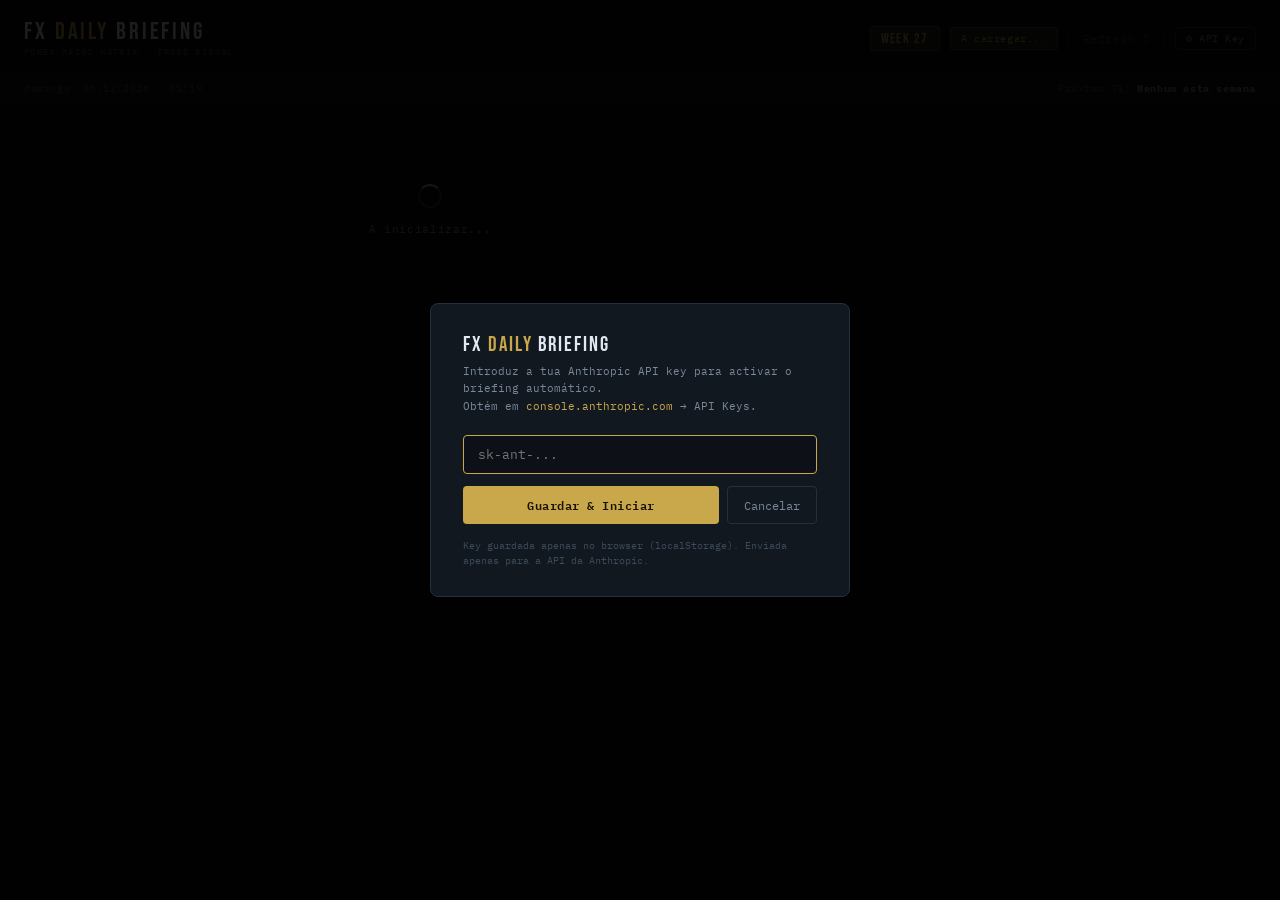
==== index.html @ d5dde2bd "Update index.html" ====
<!DOCTYPE html>
<html lang="en">
<head>
<meta charset="UTF-8">
<meta name="viewport" content="width=device-width, initial-scale=1.0">
<title>FX Daily Briefing</title>
<link href="https://fonts.googleapis.com/css2?family=Bebas+Neue&family=IBM+Plex+Mono:wght@300;400;600&display=swap" rel="stylesheet">
<style>
:root {
  --bg: #080b0f;
  --surface: #0d1117;
  --card: #111820;
  --border: #1c2430;
  --border2: #243040;
  --gold: #c9a84c;
  --gold-dim: rgba(201,168,76,0.12);
  --gold-border: rgba(201,168,76,0.3);
  --green: #3de888;
  --green-dim: rgba(61,232,136,0.1);
  --green-glow: rgba(61,232,136,0.25);
  --amber: #f5a623;
  --amber-dim: rgba(245,166,35,0.1);
  --amber-glow: rgba(245,166,35,0.25);
  --red: #e84545;
  --red-dim: rgba(232,69,69,0.1);
  --red-glow: rgba(232,69,69,0.3);
  --text: #e2e8f0;
  --text2: #7a8898;
  --text3: #3d4a58;
}
* { margin:0; padding:0; box-sizing:border-box; }
body {
  background: var(--bg);
  color: var(--text);
  font-family: 'IBM Plex Mono', monospace;
  min-height: 100vh;
  padding: 0;
}
.hdr {
  display: flex; justify-content: space-between; align-items: center;
  padding: 20px 24px 16px;
  border-bottom: 0.5px solid var(--border);
  flex-wrap: wrap; gap: 12px;
  position: sticky; top: 0; z-index: 10;
  background: var(--bg);
}
.logo {
  font-family: 'Bebas Neue', sans-serif;
  font-size: 1.5rem; letter-spacing: 0.12em; color: var(--text);
  line-height: 1;
}
.logo span { color: var(--gold); }
.logo-sub {
  font-size: 9px; color: var(--text3); letter-spacing: 0.15em;
  margin-top: 2px; text-transform: uppercase;
}
.hdr-right { display: flex; align-items: center; gap: 10px; flex-wrap: wrap; }
.week-pill {
  font-family: 'Bebas Neue', sans-serif; font-size: 0.9rem;
  letter-spacing: 0.1em; color: var(--gold);
  background: var(--gold-dim); border: 0.5px solid var(--gold-border);
  padding: 3px 10px; border-radius: 3px;
}
.status-badge {
  font-size: 10px; letter-spacing: 0.06em; padding: 4px 10px;
  border-radius: 3px; border: 0.5px solid;
}
.badge-loading { border-color: var(--gold-border); color: var(--gold); background: var(--gold-dim); }
.badge-live { border-color: rgba(61,232,136,0.4); color: var(--green); background: var(--green-dim); }
.badge-error { border-color: rgba(232,69,69,0.4); color: var(--red); background: var(--red-dim); }
.refresh-btn {
  font-size: 11px; padding: 6px 14px; cursor: pointer;
  background: transparent; border: 0.5px solid var(--border2);
  border-radius: 4px; color: var(--text2);
  font-family: 'IBM Plex Mono', monospace; letter-spacing: 0.05em;
  transition: all 0.15s;
}
.refresh-btn:hover:not(:disabled) { border-color: var(--gold); color: var(--gold); }
.refresh-btn:disabled { opacity: 0.35; cursor: default; }
.ts-bar {
  padding: 8px 24px;
  background: var(--surface);
  border-bottom: 0.5px solid var(--border);
  font-size: 10px; color: var(--text3);
  display: flex; justify-content: space-between; align-items: center;
  flex-wrap: wrap; gap: 6px;
}
.ts-bar span { letter-spacing: 0.06em; }
.ts-bar strong { color: var(--text2); }
.main { padding: 20px 24px; max-width: 860px; }
.loading-wrap {
  display: flex; flex-direction: column;
  align-items: center; justify-content: center;
  padding: 60px 20px; gap: 14px;
}
.spinner {
  width: 24px; height: 24px;
  border: 2px solid var(--border2);
  border-top-color: var(--gold);
  border-radius: 50%;
  animation: spin 0.7s linear infinite;
}
@keyframes spin { to { transform: rotate(360deg); } }
.loading-label {
  font-size: 11px; color: var(--text2); letter-spacing: 0.06em;
}
.steps-list { display: flex; flex-direction: column; gap: 5px; width: min(320px, 90vw); margin-top: 4px; }
.step { font-size: 11px; color: var(--text3); padding: 3px 0; display: flex; gap: 8px; }
.step.done { color: var(--green); }
.step.active { color: var(--gold); }
.pair-card {
  background: var(--card);
  border: 0.5px solid var(--border);
  border-radius: 8px;
  padding: 18px 20px;
  margin-bottom: 10px;
  display: flex; align-items: flex-start; gap: 18px;
  transition: border-color 0.2s;
  position: relative; overflow: hidden;
}
.pair-card:hover { border-color: var(--border2); }
.pair-card.card-green { border-left: 3px solid var(--green); }
.pair-card.card-amber { border-left: 3px solid var(--amber); }
.pair-card.card-red { border-left: 3px solid var(--red); }
.semaphore-wrap { flex-shrink: 0; display: flex; flex-direction: column; align-items: center; gap: 6px; }
.semaphore {
  width: 52px; height: 52px; border-radius: 50%;
  display: flex; align-items: center; justify-content: center;
  position: relative;
}
.semaphore-inner {
  width: 38px; height: 38px; border-radius: 50%;
}
.sem-green .semaphore-inner { background: var(--green); box-shadow: 0 0 16px var(--green-glow); }
.sem-amber .semaphore-inner { background: var(--amber); box-shadow: 0 0 16px var(--amber-glow); }
.sem-red .semaphore-inner { background: var(--red); box-shadow: 0 0 20px var(--red-glow); }
.sem-red { animation: pulse-red 2s ease-in-out infinite; }
@keyframes pulse-red {
  0%,100% { box-shadow: 0 0 0 0 var(--red-glow); }
  50% { box-shadow: 0 0 0 10px transparent; }
}
.sem-label {
  font-size: 9px; letter-spacing: 0.1em; text-transform: uppercase; text-align: center;
}
.sem-green .sem-label { color: var(--green); }
.sem-amber .sem-label { color: var(--amber); }
.sem-red .sem-label { color: var(--red); }
.pair-info { flex: 1; min-width: 0; }
.pair-header { display: flex; align-items: baseline; gap: 10px; margin-bottom: 6px; flex-wrap: wrap; }
.pair-name {
  font-family: 'Bebas Neue', sans-serif;
  font-size: 1.8rem; letter-spacing: 0.06em; color: var(--text); line-height: 1;
}
.pair-direction { font-size: 10px; color: var(--green); letter-spacing: 0.08em; }
.pair-conviction { font-size: 10px; color: var(--gold); letter-spacing: 0.03em; }
.verdict-box {
  padding: 8px 12px;
  border-radius: 4px;
  margin-bottom: 10px;
  font-size: 12px; font-weight: 600; letter-spacing: 0.03em;
  line-height: 1.4;
}
.verdict-green { background: var(--green-dim); color: var(--green); border: 0.5px solid rgba(61,232,136,0.25); }
.verdict-amber { background: var(--amber-dim); color: var(--amber); border: 0.5px solid rgba(245,166,35,0.25); }
.verdict-red { background: var(--red-dim); color: var(--red); border: 0.5px solid rgba(232,69,69,0.25); }
.factors { display: flex; flex-direction: column; gap: 4px; }
.factor {
  font-size: 11px; color: var(--text2); line-height: 1.5;
  display: flex; gap: 8px; align-items: flex-start;
}
.factor-icon { flex-shrink: 0; font-size: 10px; margin-top: 1px; opacity: 0.7; }
.factor.positive { color: #7de8b0; }
.factor.negative { color: #e8a0a0; }
.factor.warning { color: #e8cc80; }
.factor.info { color: var(--text2); }
.today-events {
  margin-top: 10px; padding-top: 10px;
  border-top: 0.5px solid var(--border);
}
.today-label {
  font-size: 9px; color: var(--text3); letter-spacing: 0.12em;
  text-transform: uppercase; margin-bottom: 5px;
}
.event-row {
  display: flex; align-items: center; gap: 8px;
  font-size: 10px; color: var(--text2); padding: 2px 0;
}
.event-time { color: var(--gold); min-width: 55px; }
.event-tier { font-size: 9px; padding: 1px 5px; border-radius: 2px; border: 0.5px solid; }
.tier-1 { border-color: rgba(245,166,35,0.4); color: var(--amber); background: var(--amber-dim); }
.tier-2 { border-color: var(--border2); color: var(--text3); }
.next-event-banner {
  background: var(--surface);
  border: 0.5px solid var(--border);
  border-radius: 6px;
  padding: 12px 16px;
  margin-bottom: 16px;
  display: flex; align-items: center; gap: 12px; flex-wrap: wrap;
}
.neb-label { font-size: 9px; color: var(--text3); letter-spacing: 0.12em; text-transform: uppercase; white-space: nowrap; }
.neb-event { font-size: 12px; color: var(--text); flex: 1; }
.neb-time { font-size: 11px; color: var(--amber); white-space: nowrap; }
.section-hdr {
  font-size: 9px; color: var(--text3); letter-spacing: 0.15em;
  text-transform: uppercase; margin-bottom: 12px; margin-top: 20px;
  padding-bottom: 6px; border-bottom: 0.5px solid var(--border);
}
.error-wrap { padding: 32px 24px; text-align: center; }
.error-msg { font-size: 12px; color: var(--red); margin-bottom: 8px; }
.error-sub { font-size: 11px; color: var(--text2); margin-bottom: 20px; }
.retry-btn {
  font-size: 11px; padding: 7px 18px; cursor: pointer;
  background: var(--red-dim); border: 0.5px solid rgba(232,69,69,0.35);
  border-radius: 4px; color: var(--red);
  font-family: 'IBM Plex Mono', monospace;
  transition: all 0.15s;
}
.modal-overlay {
  display: none; position: fixed; inset: 0; z-index: 100;
  background: rgba(0,0,0,0.88);
  align-items: center; justify-content: center;
}
.modal-overlay.show { display: flex; }
.modal {
  background: var(--card); border: 0.5px solid var(--border2);
  border-radius: 8px; padding: 28px 32px; width: min(420px, 90vw);
}
.modal-title {
  font-family: 'Bebas Neue', sans-serif; font-size: 1.3rem;
  letter-spacing: 0.1em; color: var(--text); margin-bottom: 6px;
}
.modal-title span { color: var(--gold); }
.modal-sub { font-size: 11px; color: var(--text2); line-height: 1.6; margin-bottom: 20px; }
.modal-sub a { color: var(--gold); text-decoration: none; }
.modal input[type=password] {
  width: 100%; background: var(--surface);
  border: 0.5px solid var(--border2); border-radius: 4px;
  color: var(--text); padding: 10px 14px;
  font-family: 'IBM Plex Mono', monospace; font-size: 13px;
  outline: none; margin-bottom: 12px;
}
.modal input[type=password]:focus { border-color: var(--gold); }
.modal-btns { display: flex; gap: 8px; }
.btn-primary {
  flex: 1; padding: 9px; background: var(--gold);
  color: #1a1000; border: none; border-radius: 4px;
  font-family: 'IBM Plex Mono', monospace; font-size: 12px;
  font-weight: 600; cursor: pointer; letter-spacing: 0.04em;
}
.btn-primary:hover { background: #d4b05e; }
.btn-secondary {
  padding: 9px 16px; background: transparent;
  color: var(--text2); border: 0.5px solid var(--border2);
  border-radius: 4px; font-family: 'IBM Plex Mono', monospace;
  font-size: 12px; cursor: pointer;
}
.modal-note { margin-top: 14px; font-size: 10px; color: var(--text3); line-height: 1.5; }
.footer {
  margin-top: 24px; padding: 14px 0;
  border-top: 0.5px solid var(--border);
  font-size: 10px; color: var(--text3); line-height: 1.8;
}
@media (max-width: 480px) {
  .main { padding: 14px 16px; }
  .hdr { padding: 14px 16px; }
  .ts-bar { padding: 7px 16px; }
  .pair-name { font-size: 1.4rem; }
  .semaphore { width: 44px; height: 44px; }
  .semaphore-inner { width: 32px; height: 32px; }
}
</style>
</head>
<body>

<div class="modal-overlay" id="modal">
  <div class="modal">
    <div class="modal-title">FX <span>DAILY</span> BRIEFING</div>
    <div class="modal-sub">
      Introduz a tua Anthropic API key para activar o briefing automático.<br>
      Obtém em <a href="https://console.anthropic.com/settings/keys" target="_blank">console.anthropic.com</a> → API Keys.
    </div>
    <input type="password" id="key-input" placeholder="sk-ant-..." autocomplete="off">
    <div class="modal-btns">
      <button class="btn-primary" onclick="saveKey()">Guardar &amp; Iniciar</button>
      <button class="btn-secondary" onclick="closeModal()">Cancelar</button>
    </div>
    <div class="modal-note">Key guardada apenas no browser (localStorage). Enviada apenas para a API da Anthropic.</div>
  </div>
</div>

<div class="hdr">
  <div>
    <div class="logo">FX <span>DAILY</span> BRIEFING</div>
    <div class="logo-sub">Forex Macro Matrix · Trade Signal</div>
  </div>
  <div class="hdr-right">
    <span class="week-pill" id="week-pill">WEEK 27</span>
    <span class="status-badge badge-loading" id="status-badge">A carregar...</span>
    <button class="hdr-btn refresh-btn" id="refresh-btn" onclick="runBriefing()" disabled>Refresh ↻</button>
    <button class="refresh-btn" onclick="openModal()" style="font-size:10px;padding:4px 10px;">⚙ API Key</button>
  </div>
</div>

<div class="ts-bar">
  <span id="ts-left">—</span>
  <span id="ts-right">Próximo T1: <strong id="next-t1">—</strong></span>
</div>

<div class="main" id="main-content">
  <div class="loading-wrap">
    <div class="spinner"></div>
    <div class="loading-label">A inicializar...</div>
  </div>
</div>

<script>
// ─── WEEK CONFIG — actualizar cada domingo ─────────────────────────────────
const WEEK_CONFIG = {
  week: 27,
  period: "29 Jun – 3 Jul 2026",
  pairs: [
    { pair:"AUD/CHF", direction:"LONG", conviction:"★★★★★", score_diff:"8.0 pts", carry:"+435bp",
      thesis:"RBA 4.35% pausa tactica (trimmed mean CPI 3.6% máximos Set 2024, hike Q3 esperado). SNB 0.00% dovish hold até H2 2027.",
      base_ccy:"AUD", quote_ccy:"CHF" },
    { pair:"USD/CHF", direction:"LONG", conviction:"★★★★★", score_diff:"7.8 pts", carry:"+363bp",
      thesis:"Fed dot plot hawkish (9/18 membros veem hike 2026, PCE core 3.4%). SNB 0.00% sem catalisador.",
      base_ccy:"USD", quote_ccy:"CHF" },
    { pair:"GBP/CHF", direction:"LONG", conviction:"★★★★☆", score_diff:"6.9 pts", carry:"+375bp",
      thesis:"BOE 3.75% hawkish hold voto 7-2 (mais dividido do ciclo). CHF sem suporte estrutural.",
      base_ccy:"GBP", quote_ccy:"CHF" },
    { pair:"AUD/CAD", direction:"LONG", conviction:"★★★★☆", score_diff:"7.7 pts", carry:"+210bp",
      thesis:"RBA ciclo activo vs BOC em hold (economia weak). Brent $79-80 remove vento favorável ao CAD.",
      base_ccy:"AUD", quote_ccy:"CAD" },
    { pair:"USD/CAD", direction:"LONG", conviction:"★★★★☆", score_diff:"7.5 pts", carry:"+138bp",
      thesis:"Fed hawkish (USD 9.3) vs BOC neutral (CAD 1.8). CAD sem suporte petro após Brent -20%.",
      base_ccy:"USD", quote_ccy:"CAD" }
  ],
  t1_events: [
    { date:"2026-06-30", time:"11:00 CET", release:"EZ CPI Flash Junho", ccy:"EUR", pairs:["GBP/CHF"] },
    { date:"2026-07-02", time:"08:30 EDT", release:"US NFP Junho + Desemprego", ccy:"USD", pairs:["USD/CHF","USD/CAD"] },
    { date:"2026-07-08", time:"TBC NZST", release:"RBNZ Decision (hike 80%)", ccy:"NZD", pairs:["AUD/CAD"] }
  ],
  t2_events: [
    { date:"2026-07-01", time:"09:30 EDT", release:"Warsh ECB Forum Sintra", ccy:"USD", pairs:["USD/CHF","USD/CAD"] },
    { date:"2026-07-01", time:"10:00 EDT", release:"US ISM Manufacturing Jun", ccy:"USD", pairs:["USD/CHF","USD/CAD"] },
    { date:"2026-07-02", time:"08:30 EDT", release:"US ISM Services Jun", ccy:"USD", pairs:["USD/CHF","USD/CAD"] }
  ],
  holidays: [
    { date:"2026-07-03", country:"USA", label:"Independence Day (observado) — mercados EUA fechados", pairs:["USD/CHF","USD/CAD"] },
    { date:"2026-07-01", country:"CAN", label:"Canada Day — mercados CAD fechados", pairs:["AUD/CAD","USD/CAD"] }
  ]
};

// ─── API KEY ───────────────────────────────────────────────────────────────
function getKey(){ return localStorage.getItem('fxm_apikey')||''; }
function saveKey(){
  const v = document.getElementById('key-input').value.trim();
  if(!v){ alert('Introduz uma API key válida.'); return; }
  localStorage.setItem('fxm_apikey', v);
  closeModal();
  runBriefing();
}
function openModal(){
  const ex = getKey();
  if(ex) document.getElementById('key-input').value = ex;
  document.getElementById('modal').classList.add('show');
  setTimeout(()=>document.getElementById('key-input').focus(),100);
}
function closeModal(){ document.getElementById('modal').classList.remove('show'); }
document.getElementById('key-input').addEventListener('keydown', e=>{ if(e.key==='Enter') saveKey(); });

// ─── STATUS ────────────────────────────────────────────────────────────────
function setStatus(type, text){
  const el = document.getElementById('status-badge');
  el.className = 'status-badge badge-'+type;
  el.textContent = text;
}

// ─── TIMESTAMP ────────────────────────────────────────────────────────────
function updateTimestamp(){
  const now = new Date();
  const opts = { weekday:'long', day:'2-digit', month:'short', year:'numeric' };
  const time = now.toLocaleTimeString('pt-PT',{hour:'2-digit',minute:'2-digit'});
  document.getElementById('ts-left').textContent =
    now.toLocaleDateString('pt-PT', opts) + ' · ' + time;
}
updateTimestamp();
setInterval(updateTimestamp, 30000);

// ─── NEXT T1 ───────────────────────────────────────────────────────────────
function computeNextT1(){
  const now = new Date();
  const upcoming = WEEK_CONFIG.t1_events
    .filter(e => new Date(e.date+'T23:59:00') >= now)
    .sort((a,b) => new Date(a.date) - new Date(b.date));
  if(!upcoming.length){ document.getElementById('next-t1').textContent = 'Nenhum esta semana'; return; }
  const ev = upcoming[0];
  document.getElementById('next-t1').textContent = `${ev.release} · ${ev.date} ${ev.time}`;
}
computeNextT1();

// ─── LOADING STEPS ─────────────────────────────────────────────────────────
const STEPS = [
  'Verificar feriados e liquidez do dia...',
  'Pesquisar dados económicos recentes...',
  'Avaliar impacto em cada par...',
  'Gerar semáforos e veredictos...',
];
function renderLoading(idx=0){
  document.getElementById('main-content').innerHTML = `
    <div class="loading-wrap">
      <div class="spinner"></div>
      <div class="loading-label">A analisar o mercado...</div>
      <div class="steps-list">
        ${STEPS.map((s,i)=>{
          const cls = i<idx?'step done':i===idx?'step active':'step';
          const ic = i<idx?'✓':i===idx?'→':'·';
          return `<div class="${cls}"><span>${ic}</span><span>${s}</span></div>`;
        }).join('')}
      </div>
    </div>`;
}

// ─── MAIN ANALYSIS ─────────────────────────────────────────────────────────
async function runBriefing(){
  const key = getKey();
  if(!key){ openModal(); return; }

  document.getElementById('refresh-btn').disabled = true;
  setStatus('loading','A analisar...');
  renderLoading(0);

  const today = new Date();
  const todayStr = today.toISOString().split('T')[0];
  const dayName = today.toLocaleDateString('en-GB',{weekday:'long'});

  const pairsContext = WEEK_CONFIG.pairs.map(p=>
    `${p.pair} ${p.direction} (${p.conviction}, diff ${p.score_diff}, carry ${p.carry}): ${p.thesis}`
  ).join('\n');

  const t1Context = WEEK_CONFIG.t1_events.map(e=>
    `${e.date} ${e.time} — ${e.release} (${e.ccy}) → afecta: ${e.pairs.join(', ')}`
  ).join('\n');

  const holidayContext = WEEK_CONFIG.holidays.map(h=>
    `${h.date} — ${h.label} → afecta: ${h.pairs.join(', ')}`
  ).join('\n');

  const SYSTEM = `És o motor de análise diária do Forex Macro Matrix. O teu trabalho é gerar um briefing de semáforo para cada par de trading activo.

CONTEXTO DA SEMANA ${WEEK_CONFIG.week} (${WEEK_CONFIG.period}):

PARES ACTIVOS:
${pairsContext}

EVENTOS T1 DA SEMANA:
${t1Context}

FERIADOS/LIQUIDEZ REDUZIDA:
${holidayContext}

REGRAS DO SEMÁFORO:
🟢 VERDE = Entra full size. Nada saiu que afecte a tese, ou o que saiu confirmou. Sem eventos T1 hoje que possam contradizer.
🟡 AMARELO = Reduz size ou aguarda. Feriado relevante hoje, evento T1 importante hoje ainda por sair, ou dado recente que comprime levemente a convicção.
🔴 VERMELHO = Não entras. Dado T1 saiu recentemente que contradiz directamente a tese do par.

HOJE É: ${dayName}, ${todayStr}

USA web_search para:
1. Verificar se há feriados bancários hoje em qualquer país dos pares activos
2. Verificar se saiu algum dado T1/T2 importante nos últimos 2-3 dias que afecte estes pares
3. Verificar se há eventos geopolíticos ou de mercado que afectem a liquidez hoje

Faz no máximo 3-4 pesquisas web, depois pára de pesquisar e escreve o JSON final. Não continues a pesquisar indefinidamente.

Devolve APENAS JSON válido (sem markdown, sem texto antes ou depois):
{
  "generated": "DD Mon YYYY HH:MM",
  "market_note": "<nota geral de mercado hoje, 1 frase>",
  "pairs": [
    {
      "pair": "AUD/CHF",
      "signal": "GREEN|AMBER|RED",
      "verdict": "<instrução clara: Entra full size / Reduz size — razão / Não entras — razão>",
      "factors": [
        { "type": "positive|negative|warning|info", "text": "<factor que afecta a tese hoje>" }
      ],
      "today_events": [
        { "time": "HH:MM TZ", "release": "<nome>", "tier": "T1|T2" }
      ]
    }
  ]
}`;

  const USER = `Hoje é ${dayName}, ${todayStr}. Gera o briefing diário para os 5 pares activos da semana. Pesquisa feriados de hoje, dados recentes e eventos que afectem AUD, USD, GBP, CAD, CHF. Devolve o JSON.`;

  try {
    renderLoading(1);

    const resp = await fetch("https://api.anthropic.com/v1/messages", {
      method: "POST",
      headers: {
        "Content-Type": "application/json",
        "x-api-key": key,
        "anthropic-version": "2023-06-01",
        "anthropic-dangerous-direct-browser-access": "true"
      },
      body: JSON.stringify({
        model: "claude-sonnet-4-6",
        max_tokens: 16000,
        tools: [{ type: "web_search_20250305", name: "web_search", max_uses: 4 }],
        system: SYSTEM,
        messages: [{ role: "user", content: USER }]
      })
    });

    renderLoading(2);

    if(!resp.ok){
      const err = await resp.json().catch(()=>({}));
      if(resp.status===401) throw new Error('API key inválida.');
      if(resp.status===429) throw new Error('Rate limit. Tenta em 30s.');
      throw new Error(err.error?.message || `Erro ${resp.status}`);
    }

    const raw = await resp.json();
    renderLoading(3);

    // Collect all text blocks — web_search responses may have multiple
    let text = '';
    for(const block of (raw.content||[])){
      if(block.type==='text' && block.text) text += block.text;
    }

    // Strip markdown fences and find outermost JSON object
    text = text.replace(/```json\s*/gi,'').replace(/```\s*/g,'').trim();

    // Find the outermost balanced { } pair
    let s = -1, e = -1, depth = 0;
    for(let i=0; i<text.length; i++){
      if(text[i]==='{'){
        if(depth===0) s=i;
        depth++;
      } else if(text[i]==='}'){
        depth--;
        if(depth===0){ e=i; break; }
      }
    }

    if(s===-1||e===-1){
      // Truncated / no valid JSON found — surface useful diagnostics instead of a blind message
      const truncated = raw.stop_reason === 'max_tokens';
      const hint = truncated
        ? 'A resposta foi cortada por limite de tokens (max_tokens). Tenta novamente — se persistir, o limite ainda pode ser baixo.'
        : (text ? 'O modelo não devolveu um JSON válido nesta tentativa.' : 'A resposta da API veio vazia (só pesquisas, sem texto final).');
      throw new Error('Resposta inválida da API. ' + hint);
    }

    const data = JSON.parse(text.slice(s,e+1));
    if(!data.pairs||!Array.isArray(data.pairs)) throw new Error('Dados incompletos.');

    renderApp(data);

  } catch(err){
    setStatus('error','Erro');
    document.getElementById('main-content').innerHTML = `
      <div class="error-wrap">
        <div class="error-msg">${err.message}</div>
        <div class="error-sub">Verifica a API key ou a ligação.</div>
        <button class="retry-btn" onclick="runBriefing()">↺ Tentar novamente</button>
      </div>`;
    document.getElementById('refresh-btn').disabled = false;
  }
}

// ─── RENDER ────────────────────────────────────────────────────────────────
function renderApp(data){
  const now = new Date();
  const ts = now.toLocaleTimeString('pt-PT',{hour:'2-digit',minute:'2-digit'});
  setStatus('live', 'Live · '+ts);
  document.getElementById('refresh-btn').disabled = false;
  document.getElementById('week-pill').textContent = `WEEK ${WEEK_CONFIG.week}`;

  const sigMap = { GREEN:'green', AMBER:'amber', RED:'red' };
  const labelMap = { GREEN:'VERDE', AMBER:'AMARELO', RED:'VERMELHO' };

  const todayD = new Date();
  const upcoming = WEEK_CONFIG.t1_events
    .filter(e => new Date(e.date+'T23:59:00') >= todayD)
    .sort((a,b)=>new Date(a.date)-new Date(b.date));
  const nextT1 = upcoming[0];
  if(nextT1) document.getElementById('next-t1').textContent = `${nextT1.release} · ${nextT1.date} ${nextT1.time}`;

  let html = '';

  if(data.market_note){
    html += `<div class="next-event-banner">
      <span class="neb-label">Nota de Mercado</span>
      <span class="neb-event">${data.market_note}</span>
    </div>`;
  }

  html += `<div class="section-hdr">Sinais de Entrada — ${WEEK_CONFIG.period}</div>`;

  (data.pairs||[]).forEach(p => {
    const sig = (p.signal||'AMBER').toUpperCase();
    const col = sigMap[sig]||'amber';
    const lbl = labelMap[sig]||'AMARELO';

    const factors = (p.factors||[]).map(f=>
      `<div class="factor ${f.type||'info'}">
        <span class="factor-icon">${f.type==='positive'?'▲':f.type==='negative'?'▼':f.type==='warning'?'⚠':'›'}</span>
        <span>${f.text||''}</span>
      </div>`
    ).join('');

    const events = (p.today_events||[]).map(ev=>
      `<div class="event-row">
        <span class="event-time">${ev.time||'—'}</span>
        <span class="event-tier ${ev.tier==='T1'?'tier-1':'tier-2'}">${ev.tier||'T2'}</span>
        <span>${ev.release||''}</span>
      </div>`
    ).join('');

    const cfg = WEEK_CONFIG.pairs.find(c=>c.pair===p.pair)||{};

    html += `
    <div class="pair-card card-${col}">
      <div class="semaphore-wrap">
        <div class="semaphore sem-${col}">
          <div class="semaphore-inner"></div>
        </div>
        <span class="sem-label sem-${col}">${lbl}</span>
      </div>
      <div class="pair-info">
        <div class="pair-header">
          <div class="pair-name">${p.pair}</div>
          <span class="pair-direction">${cfg.direction||'LONG'}</span>
          <span class="pair-conviction">${cfg.conviction||''}</span>
        </div>
        <div class="verdict-box verdict-${col}">${p.verdict||'—'}</div>
        ${factors ? `<div class="factors">${factors}</div>` : ''}
        ${events ? `<div class="today-events"><div class="today-label">Eventos hoje</div>${events}</div>` : ''}
      </div>
    </div>`;
  });

  html += `<div class="footer">
    Framework: Forex Macro Matrix W${WEEK_CONFIG.week} · Gerado: ${data.generated||'—'} · Powered by Claude + web search<br>
    Apenas para fins informativos. Não constitui aconselhamento financeiro.
  </div>`;

  document.getElementById('main-content').innerHTML = html;
}

// ─── INIT ──────────────────────────────────────────────────────────────────
window.addEventListener('DOMContentLoaded', ()=>{
  if(getKey()){
    runBriefing();
  } else {
    openModal();
  }
});
</script>
</body>
</html>
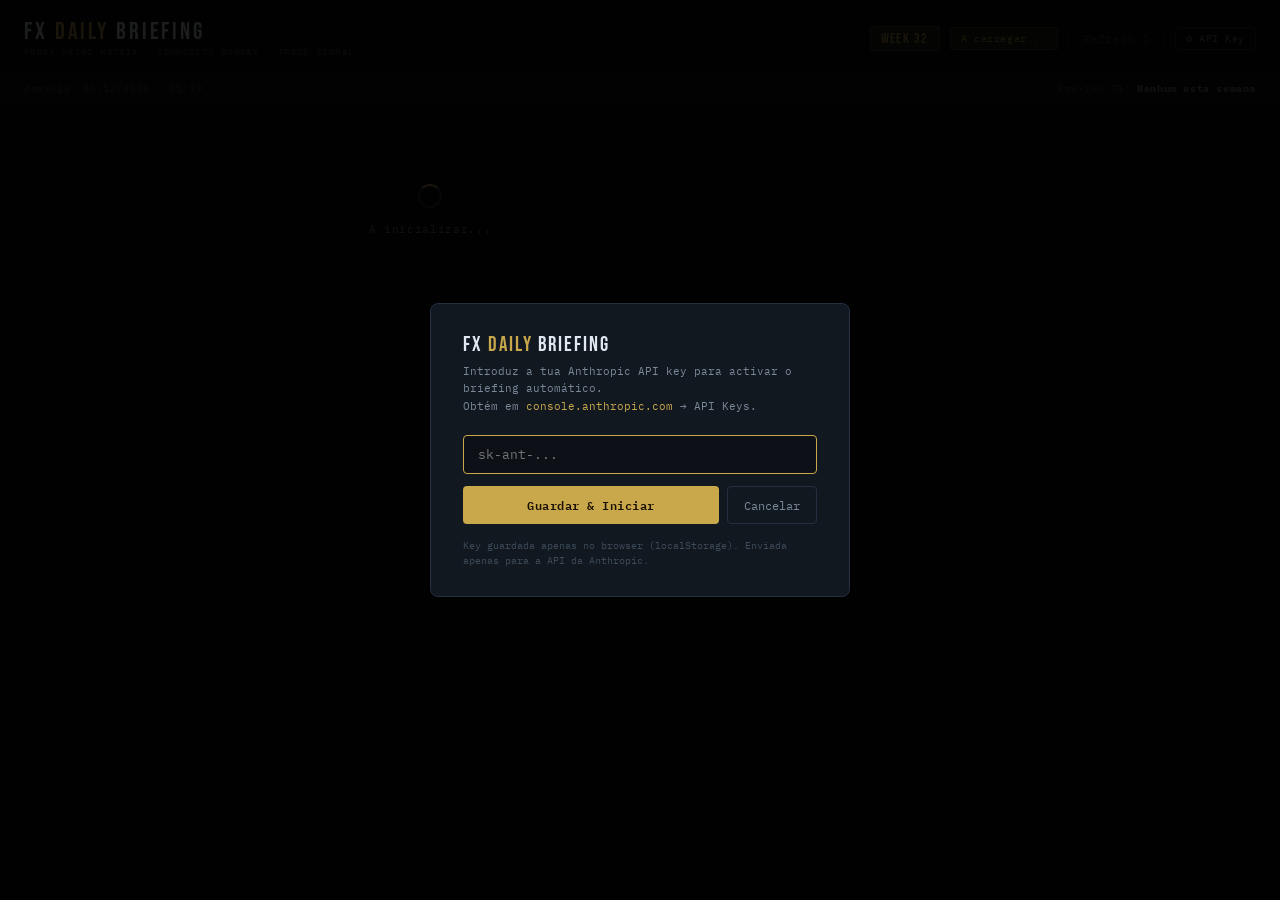
==== commit 5988b584: "Update index.html" ====
--- a/index.html
+++ b/index.html
@@ -7,266 +7,126 @@
 <link href="https://fonts.googleapis.com/css2?family=Bebas+Neue&family=IBM+Plex+Mono:wght@300;400;600&display=swap" rel="stylesheet">
 <style>
 :root {
-  --bg: #080b0f;
-  --surface: #0d1117;
-  --card: #111820;
-  --border: #1c2430;
-  --border2: #243040;
-  --gold: #c9a84c;
-  --gold-dim: rgba(201,168,76,0.12);
-  --gold-border: rgba(201,168,76,0.3);
-  --green: #3de888;
-  --green-dim: rgba(61,232,136,0.1);
-  --green-glow: rgba(61,232,136,0.25);
-  --amber: #f5a623;
-  --amber-dim: rgba(245,166,35,0.1);
-  --amber-glow: rgba(245,166,35,0.25);
-  --red: #e84545;
-  --red-dim: rgba(232,69,69,0.1);
-  --red-glow: rgba(232,69,69,0.3);
-  --text: #e2e8f0;
-  --text2: #7a8898;
-  --text3: #3d4a58;
-}
-* { margin:0; padding:0; box-sizing:border-box; }
-body {
-  background: var(--bg);
-  color: var(--text);
-  font-family: 'IBM Plex Mono', monospace;
-  min-height: 100vh;
-  padding: 0;
-}
-.hdr {
-  display: flex; justify-content: space-between; align-items: center;
-  padding: 20px 24px 16px;
-  border-bottom: 0.5px solid var(--border);
-  flex-wrap: wrap; gap: 12px;
-  position: sticky; top: 0; z-index: 10;
-  background: var(--bg);
-}
-.logo {
-  font-family: 'Bebas Neue', sans-serif;
-  font-size: 1.5rem; letter-spacing: 0.12em; color: var(--text);
-  line-height: 1;
-}
-.logo span { color: var(--gold); }
-.logo-sub {
-  font-size: 9px; color: var(--text3); letter-spacing: 0.15em;
-  margin-top: 2px; text-transform: uppercase;
-}
-.hdr-right { display: flex; align-items: center; gap: 10px; flex-wrap: wrap; }
-.week-pill {
-  font-family: 'Bebas Neue', sans-serif; font-size: 0.9rem;
-  letter-spacing: 0.1em; color: var(--gold);
-  background: var(--gold-dim); border: 0.5px solid var(--gold-border);
-  padding: 3px 10px; border-radius: 3px;
-}
-.status-badge {
-  font-size: 10px; letter-spacing: 0.06em; padding: 4px 10px;
-  border-radius: 3px; border: 0.5px solid;
-}
-.badge-loading { border-color: var(--gold-border); color: var(--gold); background: var(--gold-dim); }
-.badge-live { border-color: rgba(61,232,136,0.4); color: var(--green); background: var(--green-dim); }
-.badge-error { border-color: rgba(232,69,69,0.4); color: var(--red); background: var(--red-dim); }
-.refresh-btn {
-  font-size: 11px; padding: 6px 14px; cursor: pointer;
-  background: transparent; border: 0.5px solid var(--border2);
-  border-radius: 4px; color: var(--text2);
-  font-family: 'IBM Plex Mono', monospace; letter-spacing: 0.05em;
-  transition: all 0.15s;
-}
-.refresh-btn:hover:not(:disabled) { border-color: var(--gold); color: var(--gold); }
-.refresh-btn:disabled { opacity: 0.35; cursor: default; }
-.ts-bar {
-  padding: 8px 24px;
-  background: var(--surface);
-  border-bottom: 0.5px solid var(--border);
-  font-size: 10px; color: var(--text3);
-  display: flex; justify-content: space-between; align-items: center;
-  flex-wrap: wrap; gap: 6px;
-}
-.ts-bar span { letter-spacing: 0.06em; }
-.ts-bar strong { color: var(--text2); }
-.main { padding: 20px 24px; max-width: 860px; }
-.loading-wrap {
-  display: flex; flex-direction: column;
-  align-items: center; justify-content: center;
-  padding: 60px 20px; gap: 14px;
-}
-.spinner {
-  width: 24px; height: 24px;
-  border: 2px solid var(--border2);
-  border-top-color: var(--gold);
-  border-radius: 50%;
-  animation: spin 0.7s linear infinite;
-}
-@keyframes spin { to { transform: rotate(360deg); } }
-.loading-label {
-  font-size: 11px; color: var(--text2); letter-spacing: 0.06em;
-}
-.steps-list { display: flex; flex-direction: column; gap: 5px; width: min(320px, 90vw); margin-top: 4px; }
-.step { font-size: 11px; color: var(--text3); padding: 3px 0; display: flex; gap: 8px; }
-.step.done { color: var(--green); }
-.step.active { color: var(--gold); }
-.pair-card {
-  background: var(--card);
-  border: 0.5px solid var(--border);
-  border-radius: 8px;
-  padding: 18px 20px;
-  margin-bottom: 10px;
-  display: flex; align-items: flex-start; gap: 18px;
-  transition: border-color 0.2s;
-  position: relative; overflow: hidden;
-}
-.pair-card:hover { border-color: var(--border2); }
-.pair-card.card-green { border-left: 3px solid var(--green); }
-.pair-card.card-amber { border-left: 3px solid var(--amber); }
-.pair-card.card-red { border-left: 3px solid var(--red); }
-.semaphore-wrap { flex-shrink: 0; display: flex; flex-direction: column; align-items: center; gap: 6px; }
-.semaphore {
-  width: 52px; height: 52px; border-radius: 50%;
-  display: flex; align-items: center; justify-content: center;
-  position: relative;
-}
-.semaphore-inner {
-  width: 38px; height: 38px; border-radius: 50%;
-}
-.sem-green .semaphore-inner { background: var(--green); box-shadow: 0 0 16px var(--green-glow); }
-.sem-amber .semaphore-inner { background: var(--amber); box-shadow: 0 0 16px var(--amber-glow); }
-.sem-red .semaphore-inner { background: var(--red); box-shadow: 0 0 20px var(--red-glow); }
-.sem-red { animation: pulse-red 2s ease-in-out infinite; }
-@keyframes pulse-red {
-  0%,100% { box-shadow: 0 0 0 0 var(--red-glow); }
-  50% { box-shadow: 0 0 0 10px transparent; }
-}
-.sem-label {
-  font-size: 9px; letter-spacing: 0.1em; text-transform: uppercase; text-align: center;
-}
-.sem-green .sem-label { color: var(--green); }
-.sem-amber .sem-label { color: var(--amber); }
-.sem-red .sem-label { color: var(--red); }
-.pair-info { flex: 1; min-width: 0; }
-.pair-header { display: flex; align-items: baseline; gap: 10px; margin-bottom: 6px; flex-wrap: wrap; }
-.pair-name {
-  font-family: 'Bebas Neue', sans-serif;
-  font-size: 1.8rem; letter-spacing: 0.06em; color: var(--text); line-height: 1;
-}
-.pair-direction { font-size: 10px; color: var(--green); letter-spacing: 0.08em; }
-.pair-conviction { font-size: 10px; color: var(--gold); letter-spacing: 0.03em; }
-.verdict-box {
-  padding: 8px 12px;
-  border-radius: 4px;
-  margin-bottom: 10px;
-  font-size: 12px; font-weight: 600; letter-spacing: 0.03em;
-  line-height: 1.4;
-}
-.verdict-green { background: var(--green-dim); color: var(--green); border: 0.5px solid rgba(61,232,136,0.25); }
-.verdict-amber { background: var(--amber-dim); color: var(--amber); border: 0.5px solid rgba(245,166,35,0.25); }
-.verdict-red { background: var(--red-dim); color: var(--red); border: 0.5px solid rgba(232,69,69,0.25); }
-.factors { display: flex; flex-direction: column; gap: 4px; }
-.factor {
-  font-size: 11px; color: var(--text2); line-height: 1.5;
-  display: flex; gap: 8px; align-items: flex-start;
-}
-.factor-icon { flex-shrink: 0; font-size: 10px; margin-top: 1px; opacity: 0.7; }
-.factor.positive { color: #7de8b0; }
-.factor.negative { color: #e8a0a0; }
-.factor.warning { color: #e8cc80; }
-.factor.info { color: var(--text2); }
-.today-events {
-  margin-top: 10px; padding-top: 10px;
-  border-top: 0.5px solid var(--border);
-}
-.today-label {
-  font-size: 9px; color: var(--text3); letter-spacing: 0.12em;
-  text-transform: uppercase; margin-bottom: 5px;
-}
-.event-row {
-  display: flex; align-items: center; gap: 8px;
-  font-size: 10px; color: var(--text2); padding: 2px 0;
-}
-.event-time { color: var(--gold); min-width: 55px; }
-.event-tier { font-size: 9px; padding: 1px 5px; border-radius: 2px; border: 0.5px solid; }
-.tier-1 { border-color: rgba(245,166,35,0.4); color: var(--amber); background: var(--amber-dim); }
-.tier-2 { border-color: var(--border2); color: var(--text3); }
-.next-event-banner {
-  background: var(--surface);
-  border: 0.5px solid var(--border);
-  border-radius: 6px;
-  padding: 12px 16px;
-  margin-bottom: 16px;
-  display: flex; align-items: center; gap: 12px; flex-wrap: wrap;
-}
-.neb-label { font-size: 9px; color: var(--text3); letter-spacing: 0.12em; text-transform: uppercase; white-space: nowrap; }
-.neb-event { font-size: 12px; color: var(--text); flex: 1; }
-.neb-time { font-size: 11px; color: var(--amber); white-space: nowrap; }
-.section-hdr {
-  font-size: 9px; color: var(--text3); letter-spacing: 0.15em;
-  text-transform: uppercase; margin-bottom: 12px; margin-top: 20px;
-  padding-bottom: 6px; border-bottom: 0.5px solid var(--border);
-}
-.error-wrap { padding: 32px 24px; text-align: center; }
-.error-msg { font-size: 12px; color: var(--red); margin-bottom: 8px; }
-.error-sub { font-size: 11px; color: var(--text2); margin-bottom: 20px; }
-.retry-btn {
-  font-size: 11px; padding: 7px 18px; cursor: pointer;
-  background: var(--red-dim); border: 0.5px solid rgba(232,69,69,0.35);
-  border-radius: 4px; color: var(--red);
-  font-family: 'IBM Plex Mono', monospace;
-  transition: all 0.15s;
-}
-.modal-overlay {
-  display: none; position: fixed; inset: 0; z-index: 100;
-  background: rgba(0,0,0,0.88);
-  align-items: center; justify-content: center;
-}
-.modal-overlay.show { display: flex; }
-.modal {
-  background: var(--card); border: 0.5px solid var(--border2);
-  border-radius: 8px; padding: 28px 32px; width: min(420px, 90vw);
-}
-.modal-title {
-  font-family: 'Bebas Neue', sans-serif; font-size: 1.3rem;
-  letter-spacing: 0.1em; color: var(--text); margin-bottom: 6px;
-}
-.modal-title span { color: var(--gold); }
-.modal-sub { font-size: 11px; color: var(--text2); line-height: 1.6; margin-bottom: 20px; }
-.modal-sub a { color: var(--gold); text-decoration: none; }
-.modal input[type=password] {
-  width: 100%; background: var(--surface);
-  border: 0.5px solid var(--border2); border-radius: 4px;
-  color: var(--text); padding: 10px 14px;
-  font-family: 'IBM Plex Mono', monospace; font-size: 13px;
-  outline: none; margin-bottom: 12px;
-}
-.modal input[type=password]:focus { border-color: var(--gold); }
-.modal-btns { display: flex; gap: 8px; }
-.btn-primary {
-  flex: 1; padding: 9px; background: var(--gold);
-  color: #1a1000; border: none; border-radius: 4px;
-  font-family: 'IBM Plex Mono', monospace; font-size: 12px;
-  font-weight: 600; cursor: pointer; letter-spacing: 0.04em;
-}
-.btn-primary:hover { background: #d4b05e; }
-.btn-secondary {
-  padding: 9px 16px; background: transparent;
-  color: var(--text2); border: 0.5px solid var(--border2);
-  border-radius: 4px; font-family: 'IBM Plex Mono', monospace;
-  font-size: 12px; cursor: pointer;
-}
-.modal-note { margin-top: 14px; font-size: 10px; color: var(--text3); line-height: 1.5; }
-.footer {
-  margin-top: 24px; padding: 14px 0;
-  border-top: 0.5px solid var(--border);
-  font-size: 10px; color: var(--text3); line-height: 1.8;
-}
-@media (max-width: 480px) {
-  .main { padding: 14px 16px; }
-  .hdr { padding: 14px 16px; }
-  .ts-bar { padding: 7px 16px; }
-  .pair-name { font-size: 1.4rem; }
-  .semaphore { width: 44px; height: 44px; }
-  .semaphore-inner { width: 32px; height: 32px; }
+--bg:#080b0f;--surface:#0d1117;--card:#111820;--border:#1c2430;--border2:#243040;
+--gold:#c9a84c;--gold-dim:rgba(201,168,76,0.12);--gold-border:rgba(201,168,76,0.3);
+--green:#3de888;--green-dim:rgba(61,232,136,0.1);--green-glow:rgba(61,232,136,0.25);
+--amber:#f5a623;--amber-dim:rgba(245,166,35,0.1);--amber-glow:rgba(245,166,35,0.25);
+--red:#e84545;--red-dim:rgba(232,69,69,0.1);--red-glow:rgba(232,69,69,0.3);
+--xau:#FFD700;--xau-dim:rgba(255,215,0,0.08);--xau-border:rgba(255,215,0,0.25);
+--oil:#E07B30;--oil-dim:rgba(224,123,48,0.08);--oil-border:rgba(224,123,48,0.25);
+--text:#e2e8f0;--text2:#7a8898;--text3:#3d4a58;
+}
+*{margin:0;padding:0;box-sizing:border-box;}
+body{background:var(--bg);color:var(--text);font-family:'IBM Plex Mono',monospace;min-height:100vh;}
+.hdr{display:flex;justify-content:space-between;align-items:center;padding:20px 24px 16px;border-bottom:.5px solid var(--border);flex-wrap:wrap;gap:12px;position:sticky;top:0;z-index:10;background:var(--bg);}
+.logo{font-family:'Bebas Neue',sans-serif;font-size:1.5rem;letter-spacing:.12em;color:var(--text);line-height:1;}
+.logo span{color:var(--gold);}
+.logo-sub{font-size:9px;color:var(--text3);letter-spacing:.15em;margin-top:2px;text-transform:uppercase;}
+.hdr-right{display:flex;align-items:center;gap:10px;flex-wrap:wrap;}
+.week-pill{font-family:'Bebas Neue',sans-serif;font-size:.9rem;letter-spacing:.1em;color:var(--gold);background:var(--gold-dim);border:.5px solid var(--gold-border);padding:3px 10px;border-radius:3px;}
+.status-badge{font-size:10px;letter-spacing:.06em;padding:4px 10px;border-radius:3px;border:.5px solid;}
+.badge-loading{border-color:var(--gold-border);color:var(--gold);background:var(--gold-dim);}
+.badge-live{border-color:rgba(61,232,136,.4);color:var(--green);background:var(--green-dim);}
+.badge-error{border-color:rgba(232,69,69,.4);color:var(--red);background:var(--red-dim);}
+.refresh-btn{font-size:11px;padding:6px 14px;cursor:pointer;background:transparent;border:.5px solid var(--border2);border-radius:4px;color:var(--text2);font-family:'IBM Plex Mono',monospace;letter-spacing:.05em;transition:all .15s;}
+.refresh-btn:hover:not(:disabled){border-color:var(--gold);color:var(--gold);}
+.refresh-btn:disabled{opacity:.35;cursor:default;}
+.ts-bar{padding:8px 24px;background:var(--surface);border-bottom:.5px solid var(--border);font-size:10px;color:var(--text3);display:flex;justify-content:space-between;align-items:center;flex-wrap:wrap;gap:6px;}
+.ts-bar span{letter-spacing:.06em;}
+.ts-bar strong{color:var(--text2);}
+.main{padding:20px 24px;max-width:860px;}
+.loading-wrap{display:flex;flex-direction:column;align-items:center;justify-content:center;padding:60px 20px;gap:14px;}
+.spinner{width:24px;height:24px;border:2px solid var(--border2);border-top-color:var(--gold);border-radius:50%;animation:spin .7s linear infinite;}
+@keyframes spin{to{transform:rotate(360deg);}}
+.loading-label{font-size:11px;color:var(--text2);letter-spacing:.06em;}
+.steps-list{display:flex;flex-direction:column;gap:5px;width:min(320px,90vw);margin-top:4px;}
+.step{font-size:11px;color:var(--text3);padding:3px 0;display:flex;gap:8px;}
+.step.done{color:var(--green);}
+.step.active{color:var(--gold);}
+.pair-card{background:var(--card);border:.5px solid var(--border);border-radius:8px;padding:18px 20px;margin-bottom:10px;display:flex;align-items:flex-start;gap:18px;transition:border-color .2s;position:relative;overflow:hidden;}
+.pair-card:hover{border-color:var(--border2);}
+.pair-card.card-green{border-left:3px solid var(--green);}
+.pair-card.card-amber{border-left:3px solid var(--amber);}
+.pair-card.card-red{border-left:3px solid var(--red);}
+.commod-card{background:var(--card);border:.5px solid var(--border);border-radius:8px;padding:18px 20px;margin-bottom:10px;display:flex;align-items:flex-start;gap:18px;transition:border-color .2s;}
+.commod-card:hover{border-color:var(--border2);}
+.commod-card.card-green{border-left:3px solid var(--green);}
+.commod-card.card-amber{border-left:3px solid var(--amber);}
+.commod-card.card-red{border-left:3px solid var(--red);}
+.commod-score-badge{display:inline-flex;align-items:center;gap:4px;font-size:10px;padding:2px 8px;border-radius:3px;border:.5px solid;margin-left:8px;}
+.score-green{border-color:rgba(61,232,136,.35);color:var(--green);background:var(--green-dim);}
+.score-amber{border-color:rgba(245,166,35,.35);color:var(--amber);background:var(--amber-dim);}
+.score-red{border-color:rgba(232,69,69,.35);color:var(--red);background:var(--red-dim);}
+.semaphore-wrap{flex-shrink:0;display:flex;flex-direction:column;align-items:center;gap:6px;}
+.semaphore{width:52px;height:52px;border-radius:50%;display:flex;align-items:center;justify-content:center;}
+.semaphore-inner{width:38px;height:38px;border-radius:50%;}
+.sem-green .semaphore-inner{background:var(--green);box-shadow:0 0 16px var(--green-glow);}
+.sem-amber .semaphore-inner{background:var(--amber);box-shadow:0 0 16px var(--amber-glow);}
+.sem-red .semaphore-inner{background:var(--red);box-shadow:0 0 20px var(--red-glow);}
+.sem-red{animation:pulse-red 2s ease-in-out infinite;}
+@keyframes pulse-red{0%,100%{box-shadow:0 0 0 0 var(--red-glow);}50%{box-shadow:0 0 0 10px transparent;}}
+.sem-label{font-size:9px;letter-spacing:.1em;text-transform:uppercase;text-align:center;}
+.sem-green .sem-label{color:var(--green);}
+.sem-amber .sem-label{color:var(--amber);}
+.sem-red .sem-label{color:var(--red);}
+.pair-info{flex:1;min-width:0;}
+.pair-header{display:flex;align-items:baseline;gap:10px;margin-bottom:6px;flex-wrap:wrap;}
+.pair-name{font-family:'Bebas Neue',sans-serif;font-size:1.8rem;letter-spacing:.06em;color:var(--text);line-height:1;}
+.commod-name{font-family:'Bebas Neue',sans-serif;font-size:1.8rem;letter-spacing:.06em;line-height:1;}
+.commod-name.xau{color:var(--xau);}
+.commod-name.oil{color:var(--oil);}
+.pair-direction{font-size:10px;color:var(--green);letter-spacing:.08em;}
+.pair-conviction{font-size:10px;color:var(--gold);letter-spacing:.03em;}
+.verdict-box{padding:8px 12px;border-radius:4px;margin-bottom:10px;font-size:12px;font-weight:600;letter-spacing:.03em;line-height:1.4;}
+.verdict-green{background:var(--green-dim);color:var(--green);border:.5px solid rgba(61,232,136,.25);}
+.verdict-amber{background:var(--amber-dim);color:var(--amber);border:.5px solid rgba(245,166,35,.25);}
+.verdict-red{background:var(--red-dim);color:var(--red);border:.5px solid rgba(232,69,69,.25);}
+.factors{display:flex;flex-direction:column;gap:4px;}
+.factor{font-size:11px;color:var(--text2);line-height:1.5;display:flex;gap:8px;align-items:flex-start;}
+.factor-icon{flex-shrink:0;font-size:10px;margin-top:1px;opacity:.7;}
+.factor.positive{color:#7de8b0;}
+.factor.negative{color:#e8a0a0;}
+.factor.warning{color:#e8cc80;}
+.factor.info{color:var(--text2);}
+.today-events{margin-top:10px;padding-top:10px;border-top:.5px solid var(--border);}
+.today-label{font-size:9px;color:var(--text3);letter-spacing:.12em;text-transform:uppercase;margin-bottom:5px;}
+.event-row{display:flex;align-items:center;gap:8px;font-size:10px;color:var(--text2);padding:2px 0;}
+.event-time{color:var(--gold);min-width:55px;}
+.event-tier{font-size:9px;padding:1px 5px;border-radius:2px;border:.5px solid;}
+.tier-1{border-color:rgba(245,166,35,.4);color:var(--amber);background:var(--amber-dim);}
+.tier-2{border-color:var(--border2);color:var(--text3);}
+.section-hdr{font-size:9px;color:var(--text3);letter-spacing:.15em;text-transform:uppercase;margin-bottom:12px;margin-top:20px;padding-bottom:6px;border-top:.5px solid var(--border);padding-top:20px;display:flex;align-items:center;gap:10px;}
+.section-hdr-icon{font-size:14px;}
+.section-hdr-text{flex:1;}
+.section-hdr-badge{font-size:9px;padding:2px 8px;border-radius:3px;border:.5px solid;letter-spacing:.06em;}
+.shb-forex{border-color:var(--gold-border);color:var(--gold);background:var(--gold-dim);}
+.shb-commod{border-color:var(--oil-border);color:var(--oil);background:var(--oil-dim);}
+.next-event-banner{background:var(--surface);border:.5px solid var(--border);border-radius:6px;padding:12px 16px;margin-bottom:16px;display:flex;align-items:center;gap:12px;flex-wrap:wrap;}
+.neb-label{font-size:9px;color:var(--text3);letter-spacing:.12em;text-transform:uppercase;white-space:nowrap;}
+.neb-event{font-size:12px;color:var(--text);flex:1;}
+.section-divider{height:.5px;background:linear-gradient(90deg,transparent,var(--border2),transparent);margin:28px 0 0;}
+.error-wrap{padding:32px 24px;text-align:center;}
+.error-msg{font-size:12px;color:var(--red);margin-bottom:8px;}
+.error-sub{font-size:11px;color:var(--text2);margin-bottom:20px;}
+.retry-btn{font-size:11px;padding:7px 18px;cursor:pointer;background:var(--red-dim);border:.5px solid rgba(232,69,69,.35);border-radius:4px;color:var(--red);font-family:'IBM Plex Mono',monospace;transition:all .15s;}
+.modal-overlay{display:none;position:fixed;inset:0;z-index:100;background:rgba(0,0,0,.88);align-items:center;justify-content:center;}
+.modal-overlay.show{display:flex;}
+.modal{background:var(--card);border:.5px solid var(--border2);border-radius:8px;padding:28px 32px;width:min(420px,90vw);}
+.modal-title{font-family:'Bebas Neue',sans-serif;font-size:1.3rem;letter-spacing:.1em;color:var(--text);margin-bottom:6px;}
+.modal-title span{color:var(--gold);}
+.modal-sub{font-size:11px;color:var(--text2);line-height:1.6;margin-bottom:20px;}
+.modal-sub a{color:var(--gold);text-decoration:none;}
+.modal input[type=password]{width:100%;background:var(--surface);border:.5px solid var(--border2);border-radius:4px;color:var(--text);padding:10px 14px;font-family:'IBM Plex Mono',monospace;font-size:13px;outline:none;margin-bottom:12px;}
+.modal input[type=password]:focus{border-color:var(--gold);}
+.modal-btns{display:flex;gap:8px;}
+.btn-primary{flex:1;padding:9px;background:var(--gold);color:#1a1000;border:none;border-radius:4px;font-family:'IBM Plex Mono',monospace;font-size:12px;font-weight:600;cursor:pointer;letter-spacing:.04em;}
+.btn-primary:hover{background:#d4b05e;}
+.btn-secondary{padding:9px 16px;background:transparent;color:var(--text2);border:.5px solid var(--border2);border-radius:4px;font-family:'IBM Plex Mono',monospace;font-size:12px;cursor:pointer;}
+.modal-note{margin-top:14px;font-size:10px;color:var(--text3);line-height:1.5;}
+.footer{margin-top:24px;padding:14px 0;border-top:.5px solid var(--border);font-size:10px;color:var(--text3);line-height:1.8;}
+@media(max-width:480px){
+.main{padding:14px 16px;}.hdr{padding:14px 16px;}.ts-bar{padding:7px 16px;}
+.pair-name,.commod-name{font-size:1.4rem;}.semaphore{width:44px;height:44px;}.semaphore-inner{width:32px;height:32px;}
 }
 </style>
 </head>
@@ -275,13 +135,10 @@
 <div class="modal-overlay" id="modal">
   <div class="modal">
     <div class="modal-title">FX <span>DAILY</span> BRIEFING</div>
-    <div class="modal-sub">
-      Introduz a tua Anthropic API key para activar o briefing automático.<br>
-      Obtém em <a href="https://console.anthropic.com/settings/keys" target="_blank">console.anthropic.com</a> → API Keys.
-    </div>
+    <div class="modal-sub">Introduz a tua Anthropic API key para activar o briefing automático.<br>Obtém em <a href="https://console.anthropic.com/settings/keys" target="_blank">console.anthropic.com</a> → API Keys.</div>
     <input type="password" id="key-input" placeholder="sk-ant-..." autocomplete="off">
     <div class="modal-btns">
-      <button class="btn-primary" onclick="saveKey()">Guardar &amp; Iniciar</button>
+      <button class="btn-primary" onclick="saveKey()">Guardar & Iniciar</button>
       <button class="btn-secondary" onclick="closeModal()">Cancelar</button>
     </div>
     <div class="modal-note">Key guardada apenas no browser (localStorage). Enviada apenas para a API da Anthropic.</div>
@@ -291,12 +148,12 @@
 <div class="hdr">
   <div>
     <div class="logo">FX <span>DAILY</span> BRIEFING</div>
-    <div class="logo-sub">Forex Macro Matrix · Trade Signal</div>
+    <div class="logo-sub">Forex Macro Matrix · Commodity Sunday · Trade Signal</div>
   </div>
   <div class="hdr-right">
-    <span class="week-pill" id="week-pill">WEEK 27</span>
+    <span class="week-pill" id="week-pill">WEEK 32</span>
     <span class="status-badge badge-loading" id="status-badge">A carregar...</span>
-    <button class="hdr-btn refresh-btn" id="refresh-btn" onclick="runBriefing()" disabled>Refresh ↻</button>
+    <button class="refresh-btn" id="refresh-btn" onclick="runBriefing()" disabled>Refresh ↻</button>
     <button class="refresh-btn" onclick="openModal()" style="font-size:10px;padding:4px 10px;">⚙ API Key</button>
   </div>
 </div>
@@ -314,42 +171,91 @@
 </div>
 
 <script>
-// ─── WEEK CONFIG — actualizar cada domingo ─────────────────────────────────
+// ─── FOREX WEEK CONFIG — actualizar cada domingo ───────────────────────────
 const WEEK_CONFIG = {
-  week: 27,
-  period: "29 Jun – 3 Jul 2026",
+  week: 32,
+  period: "3 – 7 Ago 2026",
   pairs: [
     { pair:"AUD/CHF", direction:"LONG", conviction:"★★★★★", score_diff:"8.0 pts", carry:"+435bp",
-      thesis:"RBA 4.35% pausa tactica (trimmed mean CPI 3.6% máximos Set 2024, hike Q3 esperado). SNB 0.00% dovish hold até H2 2027.",
+      thesis:"RBA 4.35% ciclo activo (trimmed mean CPI 3.6%, hike Q3 esperado). SNB 0.00% dovish. Cessar-fogo colapsado — CHF safe-haven bid activo a curto prazo. AUS CPI Jun sai 29 Jul.",
       base_ccy:"AUD", quote_ccy:"CHF" },
-    { pair:"USD/CHF", direction:"LONG", conviction:"★★★★★", score_diff:"7.8 pts", carry:"+363bp",
-      thesis:"Fed dot plot hawkish (9/18 membros veem hike 2026, PCE core 3.4%). SNB 0.00% sem catalisador.",
+    { pair:"USD/CHF", direction:"LONG", conviction:"★★★★☆", score_diff:"7.2 pts", carry:"+363bp",
+      thesis:"Fed hawkish estrutural (dot plot 3.8%) mas CPI Jun 3.5% miss comprimiu USD para 8.7. CHF com safe-haven bid activo (Iran reescalada). Fed 28-29 Jul HOLD >90%.",
       base_ccy:"USD", quote_ccy:"CHF" },
     { pair:"GBP/CHF", direction:"LONG", conviction:"★★★★☆", score_diff:"6.9 pts", carry:"+375bp",
-      thesis:"BOE 3.75% hawkish hold voto 7-2 (mais dividido do ciclo). CHF sem suporte estrutural.",
+      thesis:"BOE 3.75% hawkish hold (voto 7-2). UK CPI Jun sai 22 Jul (T1 CRITICO — ultimo dado antes BOE 30 Jul). CHF safe-haven activo.",
       base_ccy:"GBP", quote_ccy:"CHF" },
     { pair:"AUD/CAD", direction:"LONG", conviction:"★★★★☆", score_diff:"7.7 pts", carry:"+210bp",
-      thesis:"RBA ciclo activo vs BOC em hold (economia weak). Brent $79-80 remove vento favorável ao CAD.",
+      thesis:"RBA ciclo activo (AUD 9.5) vs BOC neutral (CAD 1.8). ATENCAO: cessar-fogo colapsado — WTI +5% na semana ($68->$72), CAD recupera suporte petro.",
       base_ccy:"AUD", quote_ccy:"CAD" },
-    { pair:"USD/CAD", direction:"LONG", conviction:"★★★★☆", score_diff:"7.5 pts", carry:"+138bp",
-      thesis:"Fed hawkish (USD 9.3) vs BOC neutral (CAD 1.8). CAD sem suporte petro após Brent -20%.",
+    { pair:"USD/CAD", direction:"LONG", conviction:"★★★☆☆", score_diff:"6.9 pts", carry:"+138bp",
+      thesis:"USD 8.7 vs CAD 1.8 (BOC hold). Oil $100 fortalece CAD. Fed 28-29 Jul decide USD. NZD/CHF (score 5.16, NZD=6.4) vs USD/CAD (5.78) — gap 0.62 pts, monitorar.",
       base_ccy:"USD", quote_ccy:"CAD" }
   ],
   t1_events: [
-    { date:"2026-06-30", time:"11:00 CET", release:"EZ CPI Flash Junho", ccy:"EUR", pairs:["GBP/CHF"] },
-    { date:"2026-07-02", time:"08:30 EDT", release:"US NFP Junho + Desemprego", ccy:"USD", pairs:["USD/CHF","USD/CAD"] },
-    { date:"2026-07-08", time:"TBC NZST", release:"RBNZ Decision (hike 80%)", ccy:"NZD", pairs:["AUD/CAD"] }
+    { date:"2026-08-05", time:"TBC NZST",  release:"NZ Labour Market Q2 2026 (Stats NZ) — desemp. esp ~5.5%", ccy:"NZD", pairs:["NZD crosses"] },
+    { date:"2026-08-07", time:"08:30 ET",  release:"US Non-Farm Payrolls Jul 2026 (BLS) — forecast ~95K", ccy:"USD", pairs:["USD/CHF","USD/CAD"] }
   ],
   t2_events: [
-    { date:"2026-07-01", time:"09:30 EDT", release:"Warsh ECB Forum Sintra", ccy:"USD", pairs:["USD/CHF","USD/CAD"] },
-    { date:"2026-07-01", time:"10:00 EDT", release:"US ISM Manufacturing Jun", ccy:"USD", pairs:["USD/CHF","USD/CAD"] },
-    { date:"2026-07-02", time:"08:30 EDT", release:"US ISM Services Jun", ccy:"USD", pairs:["USD/CHF","USD/CAD"] }
+    { date:"2026-08-06", time:"TBC AEST",  release:"RBA Statement on Monetary Policy (SMP trimestral)", ccy:"AUD", pairs:["AUD/CHF","AUD/CAD"] },
+    { date:"2026-08-06", time:"08:30 ET",  release:"US Initial Jobless Claims semana 2 Ago", ccy:"USD", pairs:["USD/CHF","USD/CAD"] }
   ],
-  holidays: [
-    { date:"2026-07-03", country:"USA", label:"Independence Day (observado) — mercados EUA fechados", pairs:["USD/CHF","USD/CAD"] },
-    { date:"2026-07-01", country:"CAN", label:"Canada Day — mercados CAD fechados", pairs:["AUD/CAD","USD/CAD"] }
+  holidays: []
+};
+
+// ─── COMMODITY WEEK CONFIG — actualizar cada domingo com PDF ───────────────
+const COMMODITY_CONFIG = {
+  week: 24,
+  assets: [
+    {
+      asset: "GOLD",
+      score: -1,
+      verdict_label: "MILD BEARISH",
+      icon: "🥇",
+      color_class: "xau",
+      pillars: [
+        { name:"Excess Liquidity",   n:"n/a",        n1:"n/a",        score:0  },
+        { name:"Real Int. Rate",     n:"2.28%",      n1:"2.25%",      score:-1 },
+        { name:"ETF Flows (GLD)",    n:"n/d",        n1:"~1,017.6t",  score:0  },
+        { name:"COT Gold (MM)",      n:"116,161",    n1:"120,091",    score:+1 },
+        { name:"GDX Short Int.",     n:"44.03M",     n1:"44.03M",     score:0  },
+        { name:"Sazonalidade",       n:"Julho",      n1:"Negativo",   score:-1 }
+      ],
+      thesis: "Score melhora W23=-3 para W24=-1: COT Gold em descompressao (120,091->116,161 MM). Real yields sobem (2.25%->2.28%). Cessar-fogo colapsado 13-18 Jul — geopolitical risk premium regressa. Gold flat na semana ($4,111). Sazonalidade Julho negativa.",
+      key_event: "Iran-Hormuz: cessar-fogo colapsado — CHF/gold safe-haven bid activo. Real yields (FRED DFII10) a monitorar pos-CPI miss 3.5%."
+    },
+    {
+      asset: "CRUDE OIL",
+      score: -3,
+      verdict_label: "BEARISH",
+      icon: "🛢️",
+      color_class: "oil",
+      pillars: [
+        { name:"Business Conf.(ISM)", n:"53.3%",         n1:"53.3%",        score:0  },
+        { name:"EIA Stocks",          n:"-0.399M bbl",   n1:"-3.775M bbl",  score:-1 },
+        { name:"US/SA Prod.(STEO)",   n:"8.3M b/d shut", n1:"11.3M b/d s/i",score:-1 },
+        { name:"COT Crude",           n:"n/d",           n1:"110.5K",       score:0  },
+        { name:"DXY",                 n:"~100.85 est",   n1:"100.55",       score:-1 }
+      ],
+      thesis: "Score -3 BEARISH segunda semana consecutiva. DIVERGENCIA CRITICA: score fundamental -3 mas preco +5% (WTI $68->$72) por cessar-fogo colapsado (Iran reescalada). STEO Jul 7: US shut-ins caíram 8.3M de 11.3M — producao a AUMENTAR. EIA draw mais fraco. DXY alto bearish crude.",
+      key_event: "Iran-Hormuz colapsado: EUA novos ataques; Iran retaliou Kuwait+Bahrein. WTI +5%. Divergencia score fundamental vs preco mercado — maxima do ciclo. EIA Inventarios 22 Jul (Qua)."
+    }
   ]
 };
+
+// ─── HELPERS ──────────────────────────────────────────────────────────────
+function scoreToSignal(score) {
+  if (score >= 3) return "GREEN";
+  if (score >= 1) return "AMBER";
+  if (score === 0) return "AMBER";
+  if (score >= -2) return "AMBER";
+  return "RED";
+}
+function scoreClass(score) {
+  if (score > 0) return "score-green";
+  if (score < 0) return "score-red";
+  return "score-amber";
+}
 
 // ─── API KEY ───────────────────────────────────────────────────────────────
 function getKey(){ return localStorage.getItem('fxm_apikey')||''; }
@@ -357,8 +263,7 @@
   const v = document.getElementById('key-input').value.trim();
   if(!v){ alert('Introduz uma API key válida.'); return; }
   localStorage.setItem('fxm_apikey', v);
-  closeModal();
-  runBriefing();
+  closeModal(); runBriefing();
 }
 function openModal(){
   const ex = getKey();
@@ -367,269 +272,245 @@
   setTimeout(()=>document.getElementById('key-input').focus(),100);
 }
 function closeModal(){ document.getElementById('modal').classList.remove('show'); }
-document.getElementById('key-input').addEventListener('keydown', e=>{ if(e.key==='Enter') saveKey(); });
-
-// ─── STATUS ────────────────────────────────────────────────────────────────
-function setStatus(type, text){
+document.getElementById('key-input').addEventListener('keydown',e=>{ if(e.key==='Enter') saveKey(); });
+
+function setStatus(type,text){
   const el = document.getElementById('status-badge');
   el.className = 'status-badge badge-'+type;
   el.textContent = text;
 }
 
-// ─── TIMESTAMP ────────────────────────────────────────────────────────────
 function updateTimestamp(){
   const now = new Date();
-  const opts = { weekday:'long', day:'2-digit', month:'short', year:'numeric' };
+  const opts = {weekday:'long',day:'2-digit',month:'short',year:'numeric'};
   const time = now.toLocaleTimeString('pt-PT',{hour:'2-digit',minute:'2-digit'});
-  document.getElementById('ts-left').textContent =
-    now.toLocaleDateString('pt-PT', opts) + ' · ' + time;
-}
-updateTimestamp();
-setInterval(updateTimestamp, 30000);
-
-// ─── NEXT T1 ───────────────────────────────────────────────────────────────
+  document.getElementById('ts-left').textContent = now.toLocaleDateString('pt-PT',opts)+' · '+time;
+}
+updateTimestamp(); setInterval(updateTimestamp,30000);
+
 function computeNextT1(){
   const now = new Date();
   const upcoming = WEEK_CONFIG.t1_events
-    .filter(e => new Date(e.date+'T23:59:00') >= now)
-    .sort((a,b) => new Date(a.date) - new Date(b.date));
-  if(!upcoming.length){ document.getElementById('next-t1').textContent = 'Nenhum esta semana'; return; }
+    .filter(e=>new Date(e.date+'T23:59:00')>=now)
+    .sort((a,b)=>new Date(a.date)-new Date(b.date));
+  if(!upcoming.length){ document.getElementById('next-t1').textContent='Nenhum esta semana'; return; }
   const ev = upcoming[0];
-  document.getElementById('next-t1').textContent = `${ev.release} · ${ev.date} ${ev.time}`;
+  document.getElementById('next-t1').textContent=`${ev.release} · ${ev.date} ${ev.time}`;
 }
 computeNextT1();
 
-// ─── LOADING STEPS ─────────────────────────────────────────────────────────
 const STEPS = [
   'Verificar feriados e liquidez do dia...',
-  'Pesquisar dados económicos recentes...',
+  'Pesquisar dados forex recentes...',
   'Avaliar impacto em cada par...',
+  'Analisar contexto commodities + geopolitica...',
   'Gerar semáforos e veredictos...',
 ];
 function renderLoading(idx=0){
-  document.getElementById('main-content').innerHTML = `
+  document.getElementById('main-content').innerHTML=`
     <div class="loading-wrap">
       <div class="spinner"></div>
       <div class="loading-label">A analisar o mercado...</div>
       <div class="steps-list">
         ${STEPS.map((s,i)=>{
-          const cls = i<idx?'step done':i===idx?'step active':'step';
-          const ic = i<idx?'✓':i===idx?'→':'·';
-          return `<div class="${cls}"><span>${ic}</span><span>${s}</span></div>`;
+          const cls=i<idx?'step done':i===idx?'step active':'step';
+          const ic=i<idx?'✓':i===idx?'→':'·';
+          return`<div class="${cls}"><span>${ic}</span><span>${s}</span></div>`;
         }).join('')}
       </div>
     </div>`;
 }
 
-// ─── MAIN ANALYSIS ─────────────────────────────────────────────────────────
+// ─── MAIN BRIEFING ────────────────────────────────────────────────────────
 async function runBriefing(){
   const key = getKey();
   if(!key){ openModal(); return; }
-
   document.getElementById('refresh-btn').disabled = true;
-  setStatus('loading','A analisar...');
-  renderLoading(0);
+  setStatus('loading','A analisar...'); renderLoading(0);
 
   const today = new Date();
   const todayStr = today.toISOString().split('T')[0];
   const dayName = today.toLocaleDateString('en-GB',{weekday:'long'});
 
-  const pairsContext = WEEK_CONFIG.pairs.map(p=>
+  const pairsCtx = WEEK_CONFIG.pairs.map(p=>
     `${p.pair} ${p.direction} (${p.conviction}, diff ${p.score_diff}, carry ${p.carry}): ${p.thesis}`
   ).join('\n');
 
-  const t1Context = WEEK_CONFIG.t1_events.map(e=>
+  const t1Ctx = WEEK_CONFIG.t1_events.map(e=>
     `${e.date} ${e.time} — ${e.release} (${e.ccy}) → afecta: ${e.pairs.join(', ')}`
   ).join('\n');
 
-  const holidayContext = WEEK_CONFIG.holidays.map(h=>
-    `${h.date} — ${h.label} → afecta: ${h.pairs.join(', ')}`
-  ).join('\n');
-
-  const SYSTEM = `És o motor de análise diária do Forex Macro Matrix. O teu trabalho é gerar um briefing de semáforo para cada par de trading activo.
-
-CONTEXTO DA SEMANA ${WEEK_CONFIG.week} (${WEEK_CONFIG.period}):
-
+  const commodCtx = COMMODITY_CONFIG.assets.map(a=>
+    `${a.asset} | Score W${COMMODITY_CONFIG.week}: ${a.score} (${a.verdict_label}) | ${a.thesis} | Evento crítico: ${a.key_event}`
+  ).join('\n\n');
+
+  const SYSTEM = `És o motor de análise diária do FX Daily Briefing — combina o Forex Macro Matrix com o Commodity Sunday Brief.
+
+━━ FOREX WEEK ${WEEK_CONFIG.week} (${WEEK_CONFIG.period}) ━━
 PARES ACTIVOS:
-${pairsContext}
-
-EVENTOS T1 DA SEMANA:
-${t1Context}
-
-FERIADOS/LIQUIDEZ REDUZIDA:
-${holidayContext}
-
-REGRAS DO SEMÁFORO:
-🟢 VERDE = Entra full size. Nada saiu que afecte a tese, ou o que saiu confirmou. Sem eventos T1 hoje que possam contradizer.
-🟡 AMARELO = Reduz size ou aguarda. Feriado relevante hoje, evento T1 importante hoje ainda por sair, ou dado recente que comprime levemente a convicção.
-🔴 VERMELHO = Não entras. Dado T1 saiu recentemente que contradiz directamente a tese do par.
-
-HOJE É: ${dayName}, ${todayStr}
-
-USA web_search para:
-1. Verificar se há feriados bancários hoje em qualquer país dos pares activos
-2. Verificar se saiu algum dado T1/T2 importante nos últimos 2-3 dias que afecte estes pares
-3. Verificar se há eventos geopolíticos ou de mercado que afectem a liquidez hoje
-
-Faz no máximo 3-4 pesquisas web, depois pára de pesquisar e escreve o JSON final. Não continues a pesquisar indefinidamente.
-
-Devolve APENAS JSON válido (sem markdown, sem texto antes ou depois):
+${pairsCtx}
+
+EVENTOS T1:
+${t1Ctx}
+
+━━ COMMODITY WEEK ${COMMODITY_CONFIG.week} ━━
+${commodCtx}
+
+━━ CONTEXTO GEOPOLITICO CRITICO ━━
+Cessar-fogo EUA-Irao colapsado 13-18 Jul. Trump: 'ceasefire effectively over.' EUA lancou novos ataques aereos. Iran retalhou Kuwait+Bahrein. Hormuz perturbado. WTI +5% na semana.
+IMPACTO: CHF safe-haven bid activo; CAD petro suporte volta; AUD/NZD risk-off pressure.
+
+━━ REGRAS DO SEMÁFORO ━━
+FOREX:
+🟢 VERDE = Entra full size. Tese intacta, sem eventos T1 bloqueadores hoje.
+🟡 AMARELO = Reduz size. Evento T1 hoje ainda por sair, geopolitica activa que comprime convicção, ou dado recente divergente.
+🔴 VERMELHO = Não entras. Dado T1 contradiz directamente a tese do par.
+
+COMMODITIES (baseado no score semanal + contexto diário):
+🟢 VERDE = Score positivo e nenhum evento hoje reverte a tese.
+🟡 AMARELO = Score neutro ou score misto com desenvolvimento importante hoje.
+🔴 VERMELHO = Score negativo confirmado. Evitar longs; atenção a shorts (mas vigilância de divergência fundamental vs preço).
+
+HOJE: ${dayName}, ${todayStr}
+
+USA web_search para: feriados bancários hoje, dados T1/T2 recentes (forex e commodities), desenvolvimentos Iran-Hormuz hoje.
+
+Devolve APENAS JSON válido (sem markdown):
 {
   "generated": "DD Mon YYYY HH:MM",
-  "market_note": "<nota geral de mercado hoje, 1 frase>",
+  "market_note": "<nota geral de mercado + geopolitica hoje, 1 frase>",
   "pairs": [
     {
       "pair": "AUD/CHF",
       "signal": "GREEN|AMBER|RED",
-      "verdict": "<instrução clara: Entra full size / Reduz size — razão / Não entras — razão>",
-      "factors": [
-        { "type": "positive|negative|warning|info", "text": "<factor que afecta a tese hoje>" }
-      ],
-      "today_events": [
-        { "time": "HH:MM TZ", "release": "<nome>", "tier": "T1|T2" }
-      ]
+      "verdict": "<instrução clara>",
+      "factors": [{ "type": "positive|negative|warning|info", "text": "<factor>" }],
+      "today_events": [{ "time": "HH:MM TZ", "release": "<nome>", "tier": "T1|T2" }]
+    }
+  ],
+  "commodities": [
+    {
+      "asset": "GOLD",
+      "signal": "GREEN|AMBER|RED",
+      "verdict": "<instrução clara>",
+      "factors": [{ "type": "positive|negative|warning|info", "text": "<factor>" }],
+      "today_events": [{ "time": "HH:MM TZ", "release": "<nome>", "tier": "T1|T2" }]
     }
   ]
 }`;
 
-  const USER = `Hoje é ${dayName}, ${todayStr}. Gera o briefing diário para os 5 pares activos da semana. Pesquisa feriados de hoje, dados recentes e eventos que afectem AUD, USD, GBP, CAD, CHF. Devolve o JSON.`;
+  const USER = `Hoje é ${dayName}, ${todayStr}. Gera o briefing diário para os 5 pares forex e as 2 commodities. Pesquisa feriados de hoje, dados recentes, desenvolvimentos Iran-Hormuz e eventos que afectem forex e commodities. Devolve o JSON.`;
 
   try {
     renderLoading(1);
-
-    const resp = await fetch("https://api.anthropic.com/v1/messages", {
-      method: "POST",
-      headers: {
-        "Content-Type": "application/json",
-        "x-api-key": key,
-        "anthropic-version": "2023-06-01",
-        "anthropic-dangerous-direct-browser-access": "true"
+    const resp = await fetch("https://api.anthropic.com/v1/messages",{
+      method:"POST",
+      headers:{
+        "Content-Type":"application/json",
+        "x-api-key":key,
+        "anthropic-version":"2023-06-01",
+        "anthropic-dangerous-direct-browser-access":"true"
       },
-      body: JSON.stringify({
-        model: "claude-sonnet-4-6",
-        max_tokens: 16000,
-        tools: [{ type: "web_search_20250305", name: "web_search", max_uses: 4 }],
-        system: SYSTEM,
-        messages: [{ role: "user", content: USER }]
+      body:JSON.stringify({
+        model:"claude-sonnet-4-6",
+        max_tokens:5000,
+        tools:[{type:"web_search_20250305",name:"web_search"}],
+        system:SYSTEM,
+        messages:[{role:"user",content:USER}]
       })
     });
 
-    renderLoading(2);
-
+    renderLoading(3);
     if(!resp.ok){
       const err = await resp.json().catch(()=>({}));
       if(resp.status===401) throw new Error('API key inválida.');
       if(resp.status===429) throw new Error('Rate limit. Tenta em 30s.');
-      throw new Error(err.error?.message || `Erro ${resp.status}`);
+      throw new Error(err.error?.message||`Erro ${resp.status}`);
     }
 
     const raw = await resp.json();
-    renderLoading(3);
-
-    // Collect all text blocks — web_search responses may have multiple
-    let text = '';
+    renderLoading(4);
+    let text='';
     for(const block of (raw.content||[])){
-      if(block.type==='text' && block.text) text += block.text;
+      if(block.type==='text'&&block.text) text+=block.text;
     }
-
-    // Strip markdown fences and find outermost JSON object
-    text = text.replace(/```json\s*/gi,'').replace(/```\s*/g,'').trim();
-
-    // Find the outermost balanced { } pair
-    let s = -1, e = -1, depth = 0;
-    for(let i=0; i<text.length; i++){
-      if(text[i]==='{'){
-        if(depth===0) s=i;
-        depth++;
-      } else if(text[i]==='}'){
-        depth--;
-        if(depth===0){ e=i; break; }
-      }
+    text=text.replace(/```json\s*/gi,'').replace(/```\s*/g,'').trim();
+
+    let s=-1,e=-1,depth=0;
+    for(let i=0;i<text.length;i++){
+      if(text[i]==='{'){if(depth===0)s=i;depth++;}
+      else if(text[i]==='}'){depth--;if(depth===0){e=i;break;}}
     }
-
-    if(s===-1||e===-1){
-      // Truncated / no valid JSON found — surface useful diagnostics instead of a blind message
-      const truncated = raw.stop_reason === 'max_tokens';
-      const hint = truncated
-        ? 'A resposta foi cortada por limite de tokens (max_tokens). Tenta novamente — se persistir, o limite ainda pode ser baixo.'
-        : (text ? 'O modelo não devolveu um JSON válido nesta tentativa.' : 'A resposta da API veio vazia (só pesquisas, sem texto final).');
-      throw new Error('Resposta inválida da API. ' + hint);
-    }
-
+    if(s===-1||e===-1) throw new Error('Resposta inválida da API.');
     const data = JSON.parse(text.slice(s,e+1));
     if(!data.pairs||!Array.isArray(data.pairs)) throw new Error('Dados incompletos.');
 
     renderApp(data);
-
   } catch(err){
     setStatus('error','Erro');
-    document.getElementById('main-content').innerHTML = `
+    document.getElementById('main-content').innerHTML=`
       <div class="error-wrap">
         <div class="error-msg">${err.message}</div>
         <div class="error-sub">Verifica a API key ou a ligação.</div>
         <button class="retry-btn" onclick="runBriefing()">↺ Tentar novamente</button>
       </div>`;
-    document.getElementById('refresh-btn').disabled = false;
+    document.getElementById('refresh-btn').disabled=false;
   }
 }
 
-// ─── RENDER ────────────────────────────────────────────────────────────────
+// ─── RENDER ───────────────────────────────────────────────────────────────
 function renderApp(data){
   const now = new Date();
   const ts = now.toLocaleTimeString('pt-PT',{hour:'2-digit',minute:'2-digit'});
-  setStatus('live', 'Live · '+ts);
-  document.getElementById('refresh-btn').disabled = false;
-  document.getElementById('week-pill').textContent = `WEEK ${WEEK_CONFIG.week}`;
-
-  const sigMap = { GREEN:'green', AMBER:'amber', RED:'red' };
-  const labelMap = { GREEN:'VERDE', AMBER:'AMARELO', RED:'VERMELHO' };
-
-  const todayD = new Date();
-  const upcoming = WEEK_CONFIG.t1_events
-    .filter(e => new Date(e.date+'T23:59:00') >= todayD)
+  setStatus('live','Live · '+ts);
+  document.getElementById('refresh-btn').disabled=false;
+  document.getElementById('week-pill').textContent=`WEEK ${WEEK_CONFIG.week}`;
+
+  const sigMap={GREEN:'green',AMBER:'amber',RED:'red'};
+  const lblMap={GREEN:'VERDE',AMBER:'AMARELO',RED:'VERMELHO'};
+
+  const todayD=new Date();
+  const upcoming=WEEK_CONFIG.t1_events
+    .filter(e=>new Date(e.date+'T23:59:00')>=todayD)
     .sort((a,b)=>new Date(a.date)-new Date(b.date));
-  const nextT1 = upcoming[0];
-  if(nextT1) document.getElementById('next-t1').textContent = `${nextT1.release} · ${nextT1.date} ${nextT1.time}`;
-
-  let html = '';
-
+  if(upcoming[0]) document.getElementById('next-t1').textContent=`${upcoming[0].release} · ${upcoming[0].date} ${upcoming[0].time}`;
+
+  let html='';
   if(data.market_note){
-    html += `<div class="next-event-banner">
+    html+=`<div class="next-event-banner">
       <span class="neb-label">Nota de Mercado</span>
       <span class="neb-event">${data.market_note}</span>
     </div>`;
   }
 
-  html += `<div class="section-hdr">Sinais de Entrada — ${WEEK_CONFIG.period}</div>`;
-
-  (data.pairs||[]).forEach(p => {
-    const sig = (p.signal||'AMBER').toUpperCase();
-    const col = sigMap[sig]||'amber';
-    const lbl = labelMap[sig]||'AMARELO';
-
-    const factors = (p.factors||[]).map(f=>
+  // ── FOREX SECTION ──
+  html+=`<div class="section-hdr" style="margin-top:0;padding-top:0;border-top:none;">
+    <span class="section-hdr-icon">💱</span>
+    <span class="section-hdr-text">FOREX MACRO MATRIX — W${WEEK_CONFIG.week} · ${WEEK_CONFIG.period}</span>
+    <span class="section-hdr-badge shb-forex">5 PARES</span>
+  </div>`;
+
+  (data.pairs||[]).forEach(p=>{
+    const sig=(p.signal||'AMBER').toUpperCase();
+    const col=sigMap[sig]||'amber';
+    const lbl=lblMap[sig]||'AMARELO';
+    const cfg=WEEK_CONFIG.pairs.find(c=>c.pair===p.pair)||{};
+    const factors=(p.factors||[]).map(f=>
       `<div class="factor ${f.type||'info'}">
         <span class="factor-icon">${f.type==='positive'?'▲':f.type==='negative'?'▼':f.type==='warning'?'⚠':'›'}</span>
         <span>${f.text||''}</span>
-      </div>`
+       </div>`
     ).join('');
-
-    const events = (p.today_events||[]).map(ev=>
+    const events=(p.today_events||[]).map(ev=>
       `<div class="event-row">
         <span class="event-time">${ev.time||'—'}</span>
         <span class="event-tier ${ev.tier==='T1'?'tier-1':'tier-2'}">${ev.tier||'T2'}</span>
         <span>${ev.release||''}</span>
-      </div>`
+       </div>`
     ).join('');
-
-    const cfg = WEEK_CONFIG.pairs.find(c=>c.pair===p.pair)||{};
-
-    html += `
-    <div class="pair-card card-${col}">
+    html+=`<div class="pair-card card-${col}">
       <div class="semaphore-wrap">
-        <div class="semaphore sem-${col}">
-          <div class="semaphore-inner"></div>
-        </div>
+        <div class="semaphore sem-${col}"><div class="semaphore-inner"></div></div>
         <span class="sem-label sem-${col}">${lbl}</span>
       </div>
       <div class="pair-info">
@@ -639,27 +520,75 @@
           <span class="pair-conviction">${cfg.conviction||''}</span>
         </div>
         <div class="verdict-box verdict-${col}">${p.verdict||'—'}</div>
-        ${factors ? `<div class="factors">${factors}</div>` : ''}
-        ${events ? `<div class="today-events"><div class="today-label">Eventos hoje</div>${events}</div>` : ''}
+        ${factors?`<div class="factors">${factors}</div>`:''}
+        ${events?`<div class="today-events"><div class="today-label">Eventos hoje</div>${events}</div>`:''}
       </div>
     </div>`;
   });
 
-  html += `<div class="footer">
-    Framework: Forex Macro Matrix W${WEEK_CONFIG.week} · Gerado: ${data.generated||'—'} · Powered by Claude + web search<br>
-    Apenas para fins informativos. Não constitui aconselhamento financeiro.
+  // ── COMMODITY SECTION ──
+  html+=`<div class="section-divider"></div>
+  <div class="section-hdr">
+    <span class="section-hdr-icon">📦</span>
+    <span class="section-hdr-text">COMMODITY SUNDAY BRIEF — W${COMMODITY_CONFIG.week} · LVD Academy</span>
+    <span class="section-hdr-badge shb-commod">GOLD + CRUDE</span>
   </div>`;
 
-  document.getElementById('main-content').innerHTML = html;
-}
-
-// ─── INIT ──────────────────────────────────────────────────────────────────
-window.addEventListener('DOMContentLoaded', ()=>{
-  if(getKey()){
-    runBriefing();
-  } else {
-    openModal();
-  }
+  const aiCommodities = data.commodities||[];
+
+  COMMODITY_CONFIG.assets.forEach(asset=>{
+    const aiData = aiCommodities.find(c=>(c.asset||'').toUpperCase()===asset.asset.toUpperCase())||{};
+    const rawSig = aiData.signal||(scoreToSignal(asset.score));
+    const sig = rawSig.toUpperCase();
+    const col = sigMap[sig]||'red';
+    const lbl = lblMap[sig]||'VERMELHO';
+    const scoreCls = scoreClass(asset.score);
+    const scoreSign = asset.score > 0 ? '+' : '';
+
+    const factors = (aiData.factors||[]).map(f=>
+      `<div class="factor ${f.type||'info'}">
+        <span class="factor-icon">${f.type==='positive'?'▲':f.type==='negative'?'▼':f.type==='warning'?'⚠':'›'}</span>
+        <span>${f.text||''}</span>
+       </div>`
+    ).join('');
+
+    const events = (aiData.today_events||[]).map(ev=>
+      `<div class="event-row">
+        <span class="event-time">${ev.time||'—'}</span>
+        <span class="event-tier ${ev.tier==='T1'?'tier-1':'tier-2'}">${ev.tier||'T2'}</span>
+        <span>${ev.release||''}</span>
+       </div>`
+    ).join('');
+
+    html+=`<div class="commod-card card-${col}">
+      <div class="semaphore-wrap">
+        <div class="semaphore sem-${col}"><div class="semaphore-inner"></div></div>
+        <span class="sem-label sem-${col}">${lbl}</span>
+      </div>
+      <div class="pair-info">
+        <div class="pair-header">
+          <div class="commod-name ${asset.color_class}">${asset.icon} ${asset.asset}</div>
+          <span class="commod-score-badge ${scoreCls}">Score W${COMMODITY_CONFIG.week}: ${scoreSign}${asset.score} · ${asset.verdict_label}</span>
+        </div>
+        <div class="verdict-box verdict-${col}">${aiData.verdict||asset.thesis.substring(0,120)+'...'}</div>
+        ${factors?`<div class="factors">${factors}</div>`:''}
+        ${asset.key_event?`<div class="today-events"><div class="today-label">Evento crítico</div><div class="factor warning"><span class="factor-icon">⚠</span><span>${asset.key_event}</span></div></div>`:''}
+        ${events?`<div class="today-events"><div class="today-label">Eventos hoje</div>${events}</div>`:''}
+      </div>
+    </div>`;
+  });
+
+  html+=`<div class="footer">
+    Forex Macro Matrix W${WEEK_CONFIG.week} · Commodity Sunday W${COMMODITY_CONFIG.week} · LVD Academy Framework · Gerado: ${data.generated||'—'}<br>
+    Powered by Claude + web search · Apenas para fins informativos. Não constitui aconselhamento financeiro.
+  </div>`;
+
+  document.getElementById('main-content').innerHTML=html;
+}
+
+// ─── INIT ─────────────────────────────────────────────────────────────────
+window.addEventListener('DOMContentLoaded',()=>{
+  if(getKey()){ runBriefing(); } else { openModal(); }
 });
 </script>
 </body>
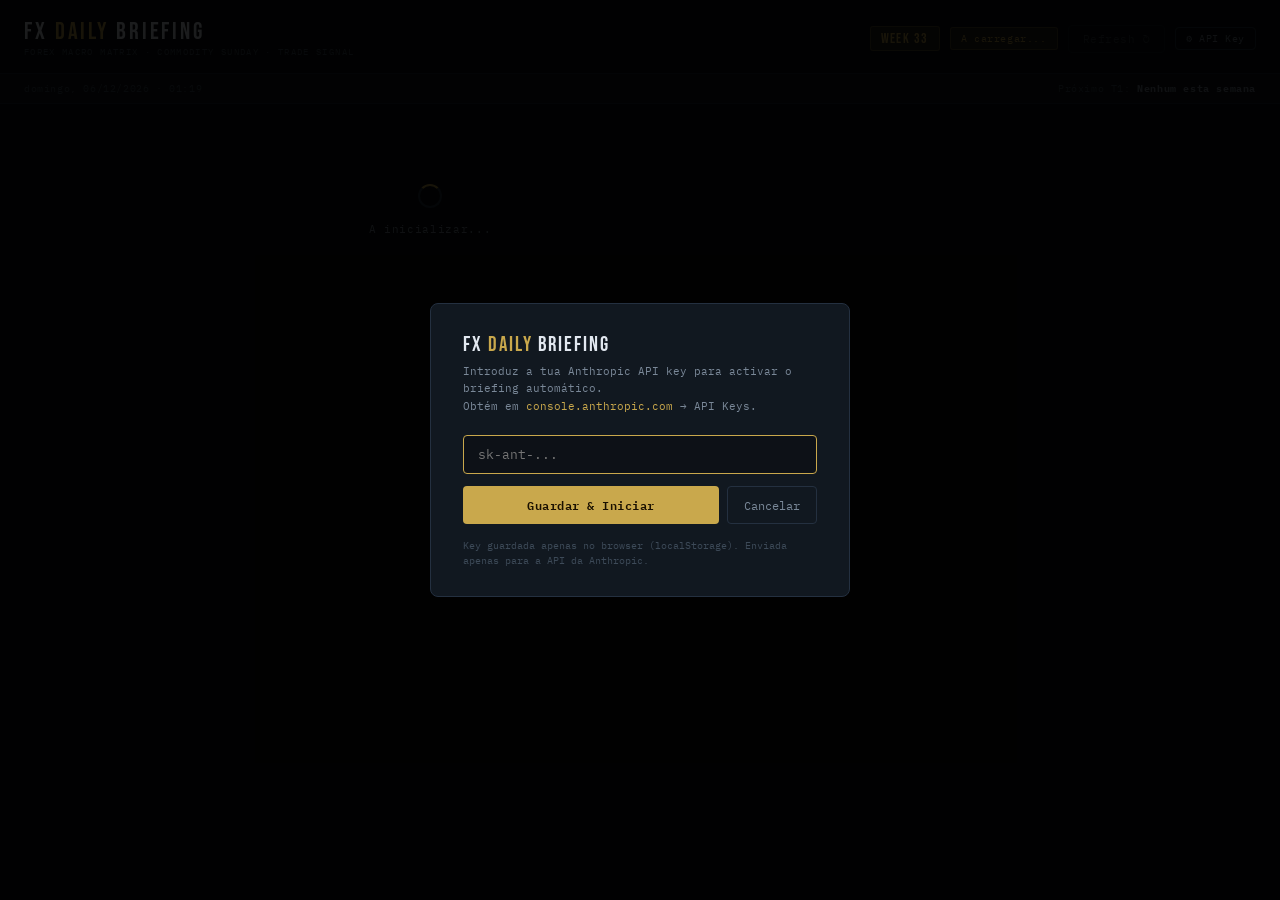
==== commit 7d77b9d0: "Update index.html" ====
--- a/index.html
+++ b/index.html
@@ -151,7 +151,7 @@
     <div class="logo-sub">Forex Macro Matrix · Commodity Sunday · Trade Signal</div>
   </div>
   <div class="hdr-right">
-    <span class="week-pill" id="week-pill">WEEK 32</span>
+    <span class="week-pill" id="week-pill">WEEK 33</span>
     <span class="status-badge badge-loading" id="status-badge">A carregar...</span>
     <button class="refresh-btn" id="refresh-btn" onclick="runBriefing()" disabled>Refresh ↻</button>
     <button class="refresh-btn" onclick="openModal()" style="font-size:10px;padding:4px 10px;">⚙ API Key</button>
@@ -173,72 +173,72 @@
 <script>
 // ─── FOREX WEEK CONFIG — actualizar cada domingo ───────────────────────────
 const WEEK_CONFIG = {
-  week: 32,
-  period: "3 – 7 Ago 2026",
+  week: 33,
+  period: "10 – 14 Ago 2026",
   pairs: [
-    { pair:"AUD/CHF", direction:"LONG", conviction:"★★★★★", score_diff:"8.0 pts", carry:"+435bp",
-      thesis:"RBA 4.35% ciclo activo (trimmed mean CPI 3.6%, hike Q3 esperado). SNB 0.00% dovish. Cessar-fogo colapsado — CHF safe-haven bid activo a curto prazo. AUS CPI Jun sai 29 Jul.",
+    { pair:"AUD/CHF", direction:"LONG", conviction:"★★★★★", score_diff:"7.8 pts", carry:"+435bp",
+      thesis:"RBA 4.35% ciclo activo (TM 3.6% above target). SNB 0.00% dovish. RBA 11 Ago (HOLD 80-85%): tom do SMP e o sinal critico. Brent $78-80 (Iran-Oman deal) reduz CHF safe-haven bid.",
       base_ccy:"AUD", quote_ccy:"CHF" },
-    { pair:"USD/CHF", direction:"LONG", conviction:"★★★★☆", score_diff:"7.2 pts", carry:"+363bp",
-      thesis:"Fed hawkish estrutural (dot plot 3.8%) mas CPI Jun 3.5% miss comprimiu USD para 8.7. CHF com safe-haven bid activo (Iran reescalada). Fed 28-29 Jul HOLD >90%.",
+    { pair:"USD/CHF", direction:"LONG", conviction:"★★★★☆", score_diff:"7.1 pts", carry:"+363bp",
+      thesis:"USD 8.6 (NFP Jul -23K miss catastrofico, Sep hike 40%). Fed 3 dissenters hawkish (Jul 29). US CPI Jul 12 Ago CRITICO: energia mais alta em Jul → headline pode subir → Sep hike volta. CHF 1.5 sem catalisador.",
       base_ccy:"USD", quote_ccy:"CHF" },
     { pair:"GBP/CHF", direction:"LONG", conviction:"★★★★☆", score_diff:"6.9 pts", carry:"+375bp",
-      thesis:"BOE 3.75% hawkish hold (voto 7-2). UK CPI Jun sai 22 Jul (T1 CRITICO — ultimo dado antes BOE 30 Jul). CHF safe-haven activo.",
+      thesis:"BOE 6-3 hawkish (Greene+Pill+Mann). GBP 8.4. UK CPI Jul 19 Ago (W34). USD/CHF (7.47) vs GBP/CHF (7.42) — gap 0.05pts: US CPI Jul 12 Ago pode inverter #2 e #3.",
       base_ccy:"GBP", quote_ccy:"CHF" },
-    { pair:"AUD/CAD", direction:"LONG", conviction:"★★★★☆", score_diff:"7.7 pts", carry:"+210bp",
-      thesis:"RBA ciclo activo (AUD 9.5) vs BOC neutral (CAD 1.8). ATENCAO: cessar-fogo colapsado — WTI +5% na semana ($68->$72), CAD recupera suporte petro.",
+    { pair:"AUD/CAD", direction:"LONG", conviction:"★★★★☆", score_diff:"7.5 pts", carry:"+210bp",
+      thesis:"AUD 9.3 (RBA ciclo intacto) vs CAD 1.8 (BOC neutro). Brent $78-80 retira suporte petro ao CAD — tailwind para esta tese. RBA 11 Ago e o event risk imediato.",
       base_ccy:"AUD", quote_ccy:"CAD" },
-    { pair:"USD/CAD", direction:"LONG", conviction:"★★★☆☆", score_diff:"6.9 pts", carry:"+138bp",
-      thesis:"USD 8.7 vs CAD 1.8 (BOC hold). Oil $100 fortalece CAD. Fed 28-29 Jul decide USD. NZD/CHF (score 5.16, NZD=6.4) vs USD/CAD (5.78) — gap 0.62 pts, monitorar.",
+    { pair:"USD/CAD", direction:"LONG", conviction:"★★★☆☆", score_diff:"6.8 pts", carry:"+138bp",
+      thesis:"USD 8.6 (NFP -23K) vs CAD 1.8 (BOC neutro). Brent $78-80 retira suporte CAD. US CPI Jul 12 Ago decide USD. NZD/CHF (5.01) vs USD/CAD (5.71) — gap 0.70pts.",
       base_ccy:"USD", quote_ccy:"CAD" }
   ],
   t1_events: [
-    { date:"2026-08-05", time:"TBC NZST",  release:"NZ Labour Market Q2 2026 (Stats NZ) — desemp. esp ~5.5%", ccy:"NZD", pairs:["NZD crosses"] },
-    { date:"2026-08-07", time:"08:30 ET",  release:"US Non-Farm Payrolls Jul 2026 (BLS) — forecast ~95K", ccy:"USD", pairs:["USD/CHF","USD/CAD"] }
+    { date:"2026-08-11", time:"14:30 AEST", release:"RBA Rate Decision + SMP (Statement on Monetary Policy)", ccy:"AUD", pairs:["AUD/CHF","AUD/CAD"] },
+    { date:"2026-08-12", time:"08:30 ET",   release:"US CPI Jul 2026 (BLS) — critico para Fed Set", ccy:"USD", pairs:["USD/CHF","USD/CAD"] }
   ],
   t2_events: [
-    { date:"2026-08-06", time:"TBC AEST",  release:"RBA Statement on Monetary Policy (SMP trimestral)", ccy:"AUD", pairs:["AUD/CHF","AUD/CAD"] },
-    { date:"2026-08-06", time:"08:30 ET",  release:"US Initial Jobless Claims semana 2 Ago", ccy:"USD", pairs:["USD/CHF","USD/CAD"] }
+    { date:"2026-08-13", time:"08:30 ET",  release:"US PPI Jul 2026 + Jobless Claims 9 Ago", ccy:"USD", pairs:["USD/CHF","USD/CAD"] },
+    { date:"2026-08-14", time:"10:00 ET",  release:"UMich Consumer Sentiment Ago prelim", ccy:"USD", pairs:["USD/CHF","USD/CAD"] }
   ],
   holidays: []
 };
 
 // ─── COMMODITY WEEK CONFIG — actualizar cada domingo com PDF ───────────────
 const COMMODITY_CONFIG = {
-  week: 24,
+  week: 28,
   assets: [
     {
       asset: "GOLD",
-      score: -1,
-      verdict_label: "MILD BEARISH",
+      score: +3,
+      verdict_label: "BULLISH",
       icon: "🥇",
       color_class: "xau",
       pillars: [
-        { name:"Excess Liquidity",   n:"n/a",        n1:"n/a",        score:0  },
-        { name:"Real Int. Rate",     n:"2.28%",      n1:"2.25%",      score:-1 },
-        { name:"ETF Flows (GLD)",    n:"n/d",        n1:"~1,017.6t",  score:0  },
-        { name:"COT Gold (MM)",      n:"116,161",    n1:"120,091",    score:+1 },
-        { name:"GDX Short Int.",     n:"44.03M",     n1:"44.03M",     score:0  },
-        { name:"Sazonalidade",       n:"Julho",      n1:"Negativo",   score:-1 }
+        { name:"Excess Liquidity",   n:"n/a",       n1:"n/a",        score:0  },
+        { name:"Real Int. Rate",     n:"~2.42% est",n1:"2.47%",      score:+1 },
+        { name:"ETF Flows (GLD)",    n:"n/d",       n1:"~1,017.6t",  score:0  },
+        { name:"COT Gold (MM)",      n:"n/d",       n1:"119,795",    score:0  },
+        { name:"GDX Short Int.",     n:"42.43M",    n1:"45.86M",     score:+1 },
+        { name:"Sazonalidade",       n:"Agosto",    n1:"Positivo",   score:+1 }
       ],
-      thesis: "Score melhora W23=-3 para W24=-1: COT Gold em descompressao (120,091->116,161 MM). Real yields sobem (2.25%->2.28%). Cessar-fogo colapsado 13-18 Jul — geopolitical risk premium regressa. Gold flat na semana ($4,111). Sazonalidade Julho negativa.",
-      key_event: "Iran-Hormuz: cessar-fogo colapsado — CHF/gold safe-haven bid activo. Real yields (FRED DFII10) a monitorar pos-CPI miss 3.5%."
+      thesis: "MÁXIMO HISTÓRICO DA SÉRIE (+3 iguala W15). Três drivers: 1) GDX Short Interest RESOLVIDO após 11 semanas congelado em 44.03M — 42.43M (Jul 15) vs 45.86M (Jun 30) = -7.5% COBERTURA → +1. 2) NFP Jul -23K → Sep hike 58%→42% → real yields est. descida ~2.42% → +1. 3) Agosto sazonalidade historicamente positiva → +1. CAUTELA: TIPS 2.42% é ESTIMADO — se flat em 2.47%, score = +2 (BULLISH). GDX hoje +7.1% ($89.89).",
+      key_event: "EIA STEO 11 Ago (CRÍTICO — 1º a incorporar Hormuz deal e Saudi loadings). COT Gold 4 Ago n/d — se confirmado bearish (posições longas a reduzir), score pode cair para +2. US CPI Jul 12 Ago: se headline sobe → yields reais sobem → pilar real rate inverte para -1."
     },
     {
       asset: "CRUDE OIL",
-      score: -3,
-      verdict_label: "BEARISH",
+      score: 0,
+      verdict_label: "NEUTRAL",
       icon: "🛢️",
       color_class: "oil",
       pillars: [
-        { name:"Business Conf.(ISM)", n:"53.3%",         n1:"53.3%",        score:0  },
-        { name:"EIA Stocks",          n:"-0.399M bbl",   n1:"-3.775M bbl",  score:-1 },
-        { name:"US/SA Prod.(STEO)",   n:"8.3M b/d shut", n1:"11.3M b/d s/i",score:-1 },
-        { name:"COT Crude",           n:"n/d",           n1:"110.5K",       score:0  },
-        { name:"DXY",                 n:"~100.85 est",   n1:"100.55",       score:-1 }
+        { name:"Business Conf.(ISM)", n:"55.6%",       n1:"53.3%",    score:+1 },
+        { name:"EIA Stocks",          n:"+2.5M build", n1:"-7.167M",  score:-1 },
+        { name:"US/SA Prod.(STEO)",   n:"Hormuz deal", n1:"8.3M b/d", score:-1 },
+        { name:"COT Crude",           n:"n/d",         n1:"n/d",      score:0  },
+        { name:"DXY",                 n:"~98.7 est.",  n1:"~102.0",   score:+1 }
       ],
-      thesis: "Score -3 BEARISH segunda semana consecutiva. DIVERGENCIA CRITICA: score fundamental -3 mas preco +5% (WTI $68->$72) por cessar-fogo colapsado (Iran reescalada). STEO Jul 7: US shut-ins caíram 8.3M de 11.3M — producao a AUMENTAR. EIA draw mais fraco. DXY alto bearish crude.",
-      key_event: "Iran-Hormuz colapsado: EUA novos ataques; Iran retaliou Kuwait+Bahrein. WTI +5%. Divergencia score fundamental vs preco mercado — maxima do ciclo. EIA Inventarios 22 Jul (Qua)."
+      thesis: "Balanço exacto: ISM Mfg Jul 55.6% (máximos Mai 2022, +2.3pp) → +1. DXY crashed pós-NFP ~102→~98.7 → +1. EIA sem. 31 Jul: +2.5M build (2.ª build consecutiva) → -1. Iran-Oman Hormuz deal (6 Ago) → produção a aumentar → -1. COT crude n/d — se descompressão confirmada: score sobe para +1. STEO 11 Ago CRÍTICO: 1.º a incorporar Hormuz deal e Saudi loadings.",
+      key_event: "EIA STEO 11 Ago (CRÍTICO — incorpora Hormuz deal e Saudi 36% loadings). COT Crude 4 Ago n/d — se descompressão confirmada: crude sobe para +1 MILD BULLISH. EIA Inventários 12 Ago (W33). Brent ~$78-80 (Iran-Oman deal, -20% desde máximos de Jul)."
     }
   ]
 };
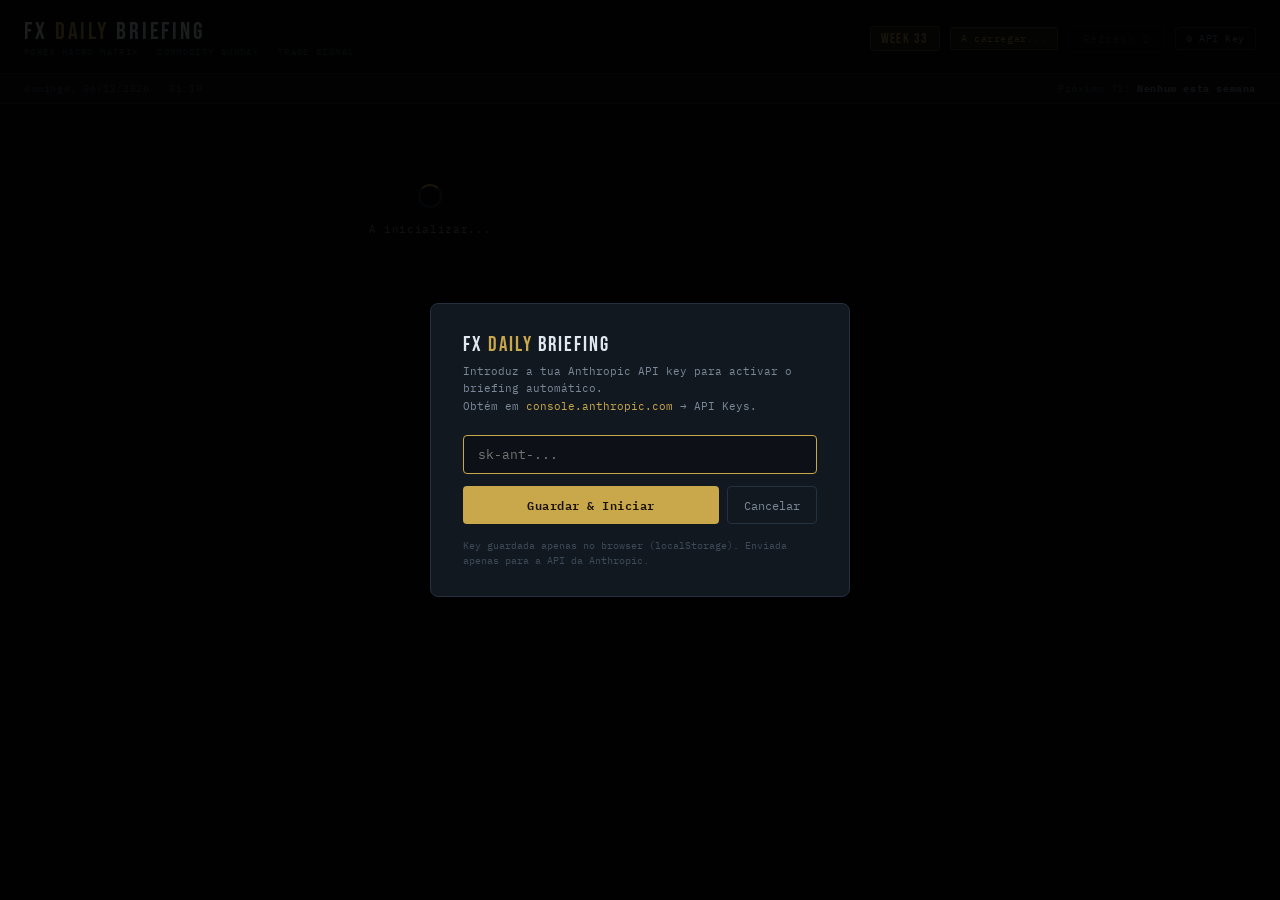
==== commit 9d780b32: "Update index.html" ====
--- a/index.html
+++ b/index.html
@@ -170,78 +170,8 @@
   </div>
 </div>
 
+<script src="config.js"></script>
 <script>
-// ─── FOREX WEEK CONFIG — actualizar cada domingo ───────────────────────────
-const WEEK_CONFIG = {
-  week: 33,
-  period: "10 – 14 Ago 2026",
-  pairs: [
-    { pair:"AUD/CHF", direction:"LONG", conviction:"★★★★★", score_diff:"7.8 pts", carry:"+435bp",
-      thesis:"RBA 4.35% ciclo activo (TM 3.6% above target). SNB 0.00% dovish. RBA 11 Ago (HOLD 80-85%): tom do SMP e o sinal critico. Brent $78-80 (Iran-Oman deal) reduz CHF safe-haven bid.",
-      base_ccy:"AUD", quote_ccy:"CHF" },
-    { pair:"USD/CHF", direction:"LONG", conviction:"★★★★☆", score_diff:"7.1 pts", carry:"+363bp",
-      thesis:"USD 8.6 (NFP Jul -23K miss catastrofico, Sep hike 40%). Fed 3 dissenters hawkish (Jul 29). US CPI Jul 12 Ago CRITICO: energia mais alta em Jul → headline pode subir → Sep hike volta. CHF 1.5 sem catalisador.",
-      base_ccy:"USD", quote_ccy:"CHF" },
-    { pair:"GBP/CHF", direction:"LONG", conviction:"★★★★☆", score_diff:"6.9 pts", carry:"+375bp",
-      thesis:"BOE 6-3 hawkish (Greene+Pill+Mann). GBP 8.4. UK CPI Jul 19 Ago (W34). USD/CHF (7.47) vs GBP/CHF (7.42) — gap 0.05pts: US CPI Jul 12 Ago pode inverter #2 e #3.",
-      base_ccy:"GBP", quote_ccy:"CHF" },
-    { pair:"AUD/CAD", direction:"LONG", conviction:"★★★★☆", score_diff:"7.5 pts", carry:"+210bp",
-      thesis:"AUD 9.3 (RBA ciclo intacto) vs CAD 1.8 (BOC neutro). Brent $78-80 retira suporte petro ao CAD — tailwind para esta tese. RBA 11 Ago e o event risk imediato.",
-      base_ccy:"AUD", quote_ccy:"CAD" },
-    { pair:"USD/CAD", direction:"LONG", conviction:"★★★☆☆", score_diff:"6.8 pts", carry:"+138bp",
-      thesis:"USD 8.6 (NFP -23K) vs CAD 1.8 (BOC neutro). Brent $78-80 retira suporte CAD. US CPI Jul 12 Ago decide USD. NZD/CHF (5.01) vs USD/CAD (5.71) — gap 0.70pts.",
-      base_ccy:"USD", quote_ccy:"CAD" }
-  ],
-  t1_events: [
-    { date:"2026-08-11", time:"14:30 AEST", release:"RBA Rate Decision + SMP (Statement on Monetary Policy)", ccy:"AUD", pairs:["AUD/CHF","AUD/CAD"] },
-    { date:"2026-08-12", time:"08:30 ET",   release:"US CPI Jul 2026 (BLS) — critico para Fed Set", ccy:"USD", pairs:["USD/CHF","USD/CAD"] }
-  ],
-  t2_events: [
-    { date:"2026-08-13", time:"08:30 ET",  release:"US PPI Jul 2026 + Jobless Claims 9 Ago", ccy:"USD", pairs:["USD/CHF","USD/CAD"] },
-    { date:"2026-08-14", time:"10:00 ET",  release:"UMich Consumer Sentiment Ago prelim", ccy:"USD", pairs:["USD/CHF","USD/CAD"] }
-  ],
-  holidays: []
-};
-
-// ─── COMMODITY WEEK CONFIG — actualizar cada domingo com PDF ───────────────
-const COMMODITY_CONFIG = {
-  week: 28,
-  assets: [
-    {
-      asset: "GOLD",
-      score: +3,
-      verdict_label: "BULLISH",
-      icon: "🥇",
-      color_class: "xau",
-      pillars: [
-        { name:"Excess Liquidity",   n:"n/a",       n1:"n/a",        score:0  },
-        { name:"Real Int. Rate",     n:"~2.42% est",n1:"2.47%",      score:+1 },
-        { name:"ETF Flows (GLD)",    n:"n/d",       n1:"~1,017.6t",  score:0  },
-        { name:"COT Gold (MM)",      n:"n/d",       n1:"119,795",    score:0  },
-        { name:"GDX Short Int.",     n:"42.43M",    n1:"45.86M",     score:+1 },
-        { name:"Sazonalidade",       n:"Agosto",    n1:"Positivo",   score:+1 }
-      ],
-      thesis: "MÁXIMO HISTÓRICO DA SÉRIE (+3 iguala W15). Três drivers: 1) GDX Short Interest RESOLVIDO após 11 semanas congelado em 44.03M — 42.43M (Jul 15) vs 45.86M (Jun 30) = -7.5% COBERTURA → +1. 2) NFP Jul -23K → Sep hike 58%→42% → real yields est. descida ~2.42% → +1. 3) Agosto sazonalidade historicamente positiva → +1. CAUTELA: TIPS 2.42% é ESTIMADO — se flat em 2.47%, score = +2 (BULLISH). GDX hoje +7.1% ($89.89).",
-      key_event: "EIA STEO 11 Ago (CRÍTICO — 1º a incorporar Hormuz deal e Saudi loadings). COT Gold 4 Ago n/d — se confirmado bearish (posições longas a reduzir), score pode cair para +2. US CPI Jul 12 Ago: se headline sobe → yields reais sobem → pilar real rate inverte para -1."
-    },
-    {
-      asset: "CRUDE OIL",
-      score: 0,
-      verdict_label: "NEUTRAL",
-      icon: "🛢️",
-      color_class: "oil",
-      pillars: [
-        { name:"Business Conf.(ISM)", n:"55.6%",       n1:"53.3%",    score:+1 },
-        { name:"EIA Stocks",          n:"+2.5M build", n1:"-7.167M",  score:-1 },
-        { name:"US/SA Prod.(STEO)",   n:"Hormuz deal", n1:"8.3M b/d", score:-1 },
-        { name:"COT Crude",           n:"n/d",         n1:"n/d",      score:0  },
-        { name:"DXY",                 n:"~98.7 est.",  n1:"~102.0",   score:+1 }
-      ],
-      thesis: "Balanço exacto: ISM Mfg Jul 55.6% (máximos Mai 2022, +2.3pp) → +1. DXY crashed pós-NFP ~102→~98.7 → +1. EIA sem. 31 Jul: +2.5M build (2.ª build consecutiva) → -1. Iran-Oman Hormuz deal (6 Ago) → produção a aumentar → -1. COT crude n/d — se descompressão confirmada: score sobe para +1. STEO 11 Ago CRÍTICO: 1.º a incorporar Hormuz deal e Saudi loadings.",
-      key_event: "EIA STEO 11 Ago (CRÍTICO — incorpora Hormuz deal e Saudi 36% loadings). COT Crude 4 Ago n/d — se descompressão confirmada: crude sobe para +1 MILD BULLISH. EIA Inventários 12 Ago (W33). Brent ~$78-80 (Iran-Oman deal, -20% desde máximos de Jul)."
-    }
-  ]
-};
 
 // ─── HELPERS ──────────────────────────────────────────────────────────────
 function scoreToSignal(score) {
@@ -373,9 +303,15 @@
 
 HOJE: ${dayName}, ${todayStr}
 
-USA web_search para: feriados bancários hoje, dados T1/T2 recentes (forex e commodities), desenvolvimentos Iran-Hormuz hoje.
-
-Devolve APENAS JSON válido (sem markdown):
+USA web_search (máximo 5 pesquisas) para verificar, para CADA moeda activa (AUD, USD, GBP, CAD, CHF) e CADA commodity (Gold, Crude):
+1. Há reunião de banco central, decisão de política monetária, ou dado macro T1 (CPI, NFP, GDP, emprego) agendado ou saído HOJE ou nos últimos 2 dias? Verifica isto mesmo que não conste na lista de eventos T1 acima — a lista pode estar incompleta.
+2. Há dado T2 relevante hoje que possa mover mercado?
+3. Feriados bancários hoje nos países relevantes.
+4. Desenvolvimentos geopolíticos activos hoje (ex: Iran-Hormuz, se ainda relevante).
+
+Depois de reunires esta informação, PÁRA de pesquisar e escreve logo o JSON final — não continues a pesquisar indefinidamente.
+
+Devolve APENAS JSON válido (sem markdown, sem texto antes ou depois):
 {
   "generated": "DD Mon YYYY HH:MM",
   "market_note": "<nota geral de mercado + geopolitica hoje, 1 frase>",
@@ -413,8 +349,8 @@
       },
       body:JSON.stringify({
         model:"claude-sonnet-4-6",
-        max_tokens:5000,
-        tools:[{type:"web_search_20250305",name:"web_search"}],
+        max_tokens:12000,
+        tools:[{type:"web_search_20250305",name:"web_search",max_uses:5}],
         system:SYSTEM,
         messages:[{role:"user",content:USER}]
       })
@@ -441,7 +377,13 @@
       if(text[i]==='{'){if(depth===0)s=i;depth++;}
       else if(text[i]==='}'){depth--;if(depth===0){e=i;break;}}
     }
-    if(s===-1||e===-1) throw new Error('Resposta inválida da API.');
+    if(s===-1||e===-1){
+      const truncated = raw.stop_reason === 'max_tokens';
+      const hint = truncated
+        ? 'A resposta foi cortada por limite de tokens. Tenta novamente.'
+        : (text ? 'O modelo não devolveu um JSON válido nesta tentativa.' : 'A resposta da API veio vazia (só pesquisas, sem texto final).');
+      throw new Error('Resposta inválida da API. ' + hint);
+    }
     const data = JSON.parse(text.slice(s,e+1));
     if(!data.pairs||!Array.isArray(data.pairs)) throw new Error('Dados incompletos.');
 
